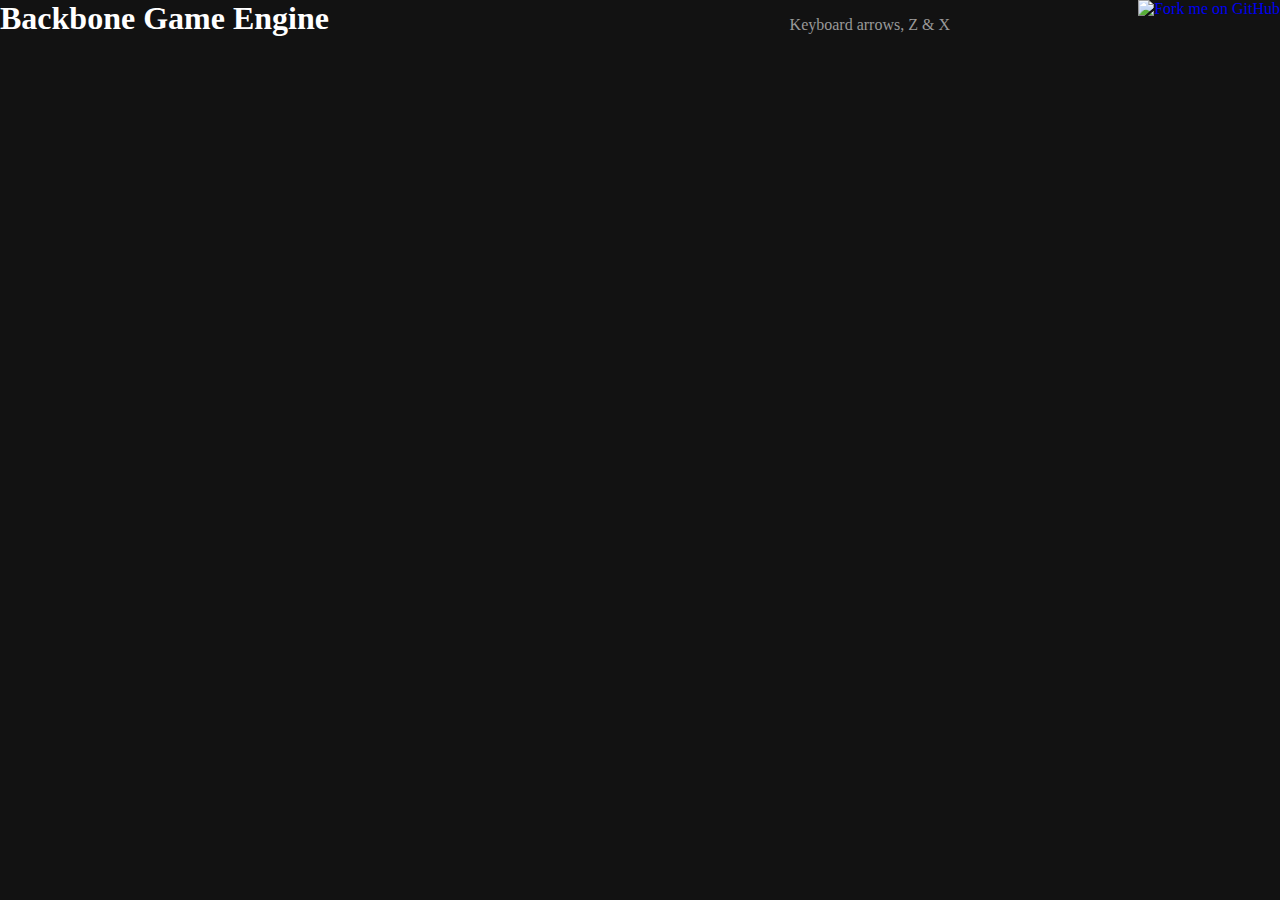
==== index.html @ 2b4ef060 "demo instructions." ====
<!doctype html>
<html>
    <head>
        <title>Backbone Game Engine - Demonstration with Super Mario</title>
        <meta author="Martin Drapeau">
        <meta charset="utf-8">
        <meta http-equiv="X-UA-Compatible" content="IE=edge">

        <meta name="viewport" content="width=960, user-scalable=no"/>
        
        <script src="3rd/jquery.min.js"></script>
        <script src="3rd/underscore-min.js"></script>
        <script src="3rd/backbone-min.js"></script>

        <script src="src/core.js"></script>
        <script src="src/input.js"></script>

        <script src="demo/mario.js"></script>
        <script src="demo/main.js"></script>
        
        <style>
            body {
                margin: 0;
                background-color: #121212;
            }
            .sprite {
                display: none;
            }
            header {
                position: absolute;
                width: 960px;
                top: 0;
                clear: both;
            }
            h1 {
                color: white;
                float: left;
                margin: 0;
            }
            .instructions {
                color: white;
                float: right;
                margin-right: 10px;
                color: #999;
            }
            .debug-panel {
                position: absolute;
                top: 50px;
                color: yellow;
                width: 960px;
            }
            .debug-panel .section {
                vertical-align: top;
                display:inline-block;
            }
        </style>

    </head>

    <body>
        <img class="sprite" src="img/super-mario.png" />
        <canvas width="960" height="608">
            Your browser does not support canvas element.
        </canvas>
        <header>
            <h1>Backbone Game Engine</h1>
            <p class="instructions">Keyboard arrows, Z &amp; X</p>
        </header>
        <div id="debug" class="debug-panel"></div>
        <a href="https://github.com/martindrapeau/backbone-game-engine"><img style="position: absolute; top: 0; right: 0; border: 0;" src="https://s3.amazonaws.com/github/ribbons/forkme_right_gray_6d6d6d.png" alt="Fork me on GitHub"></a>

    </body>

</html>
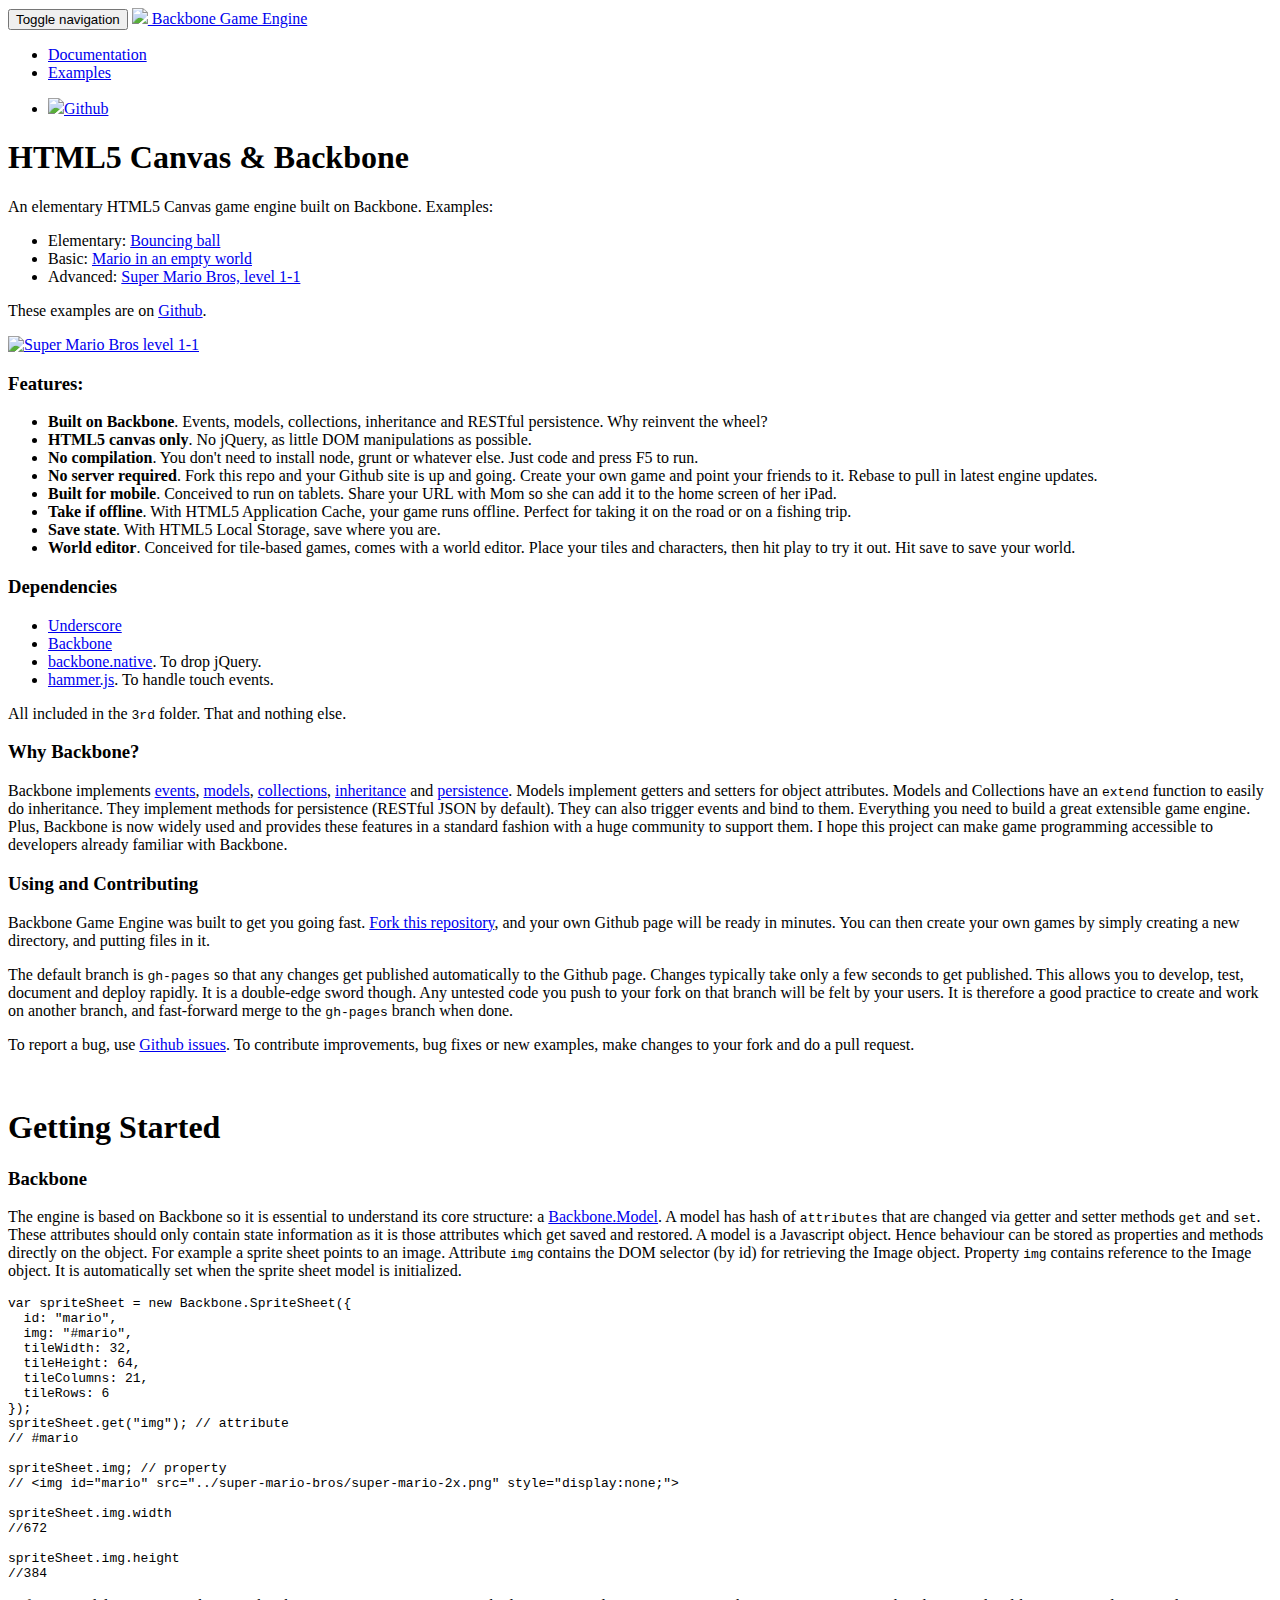
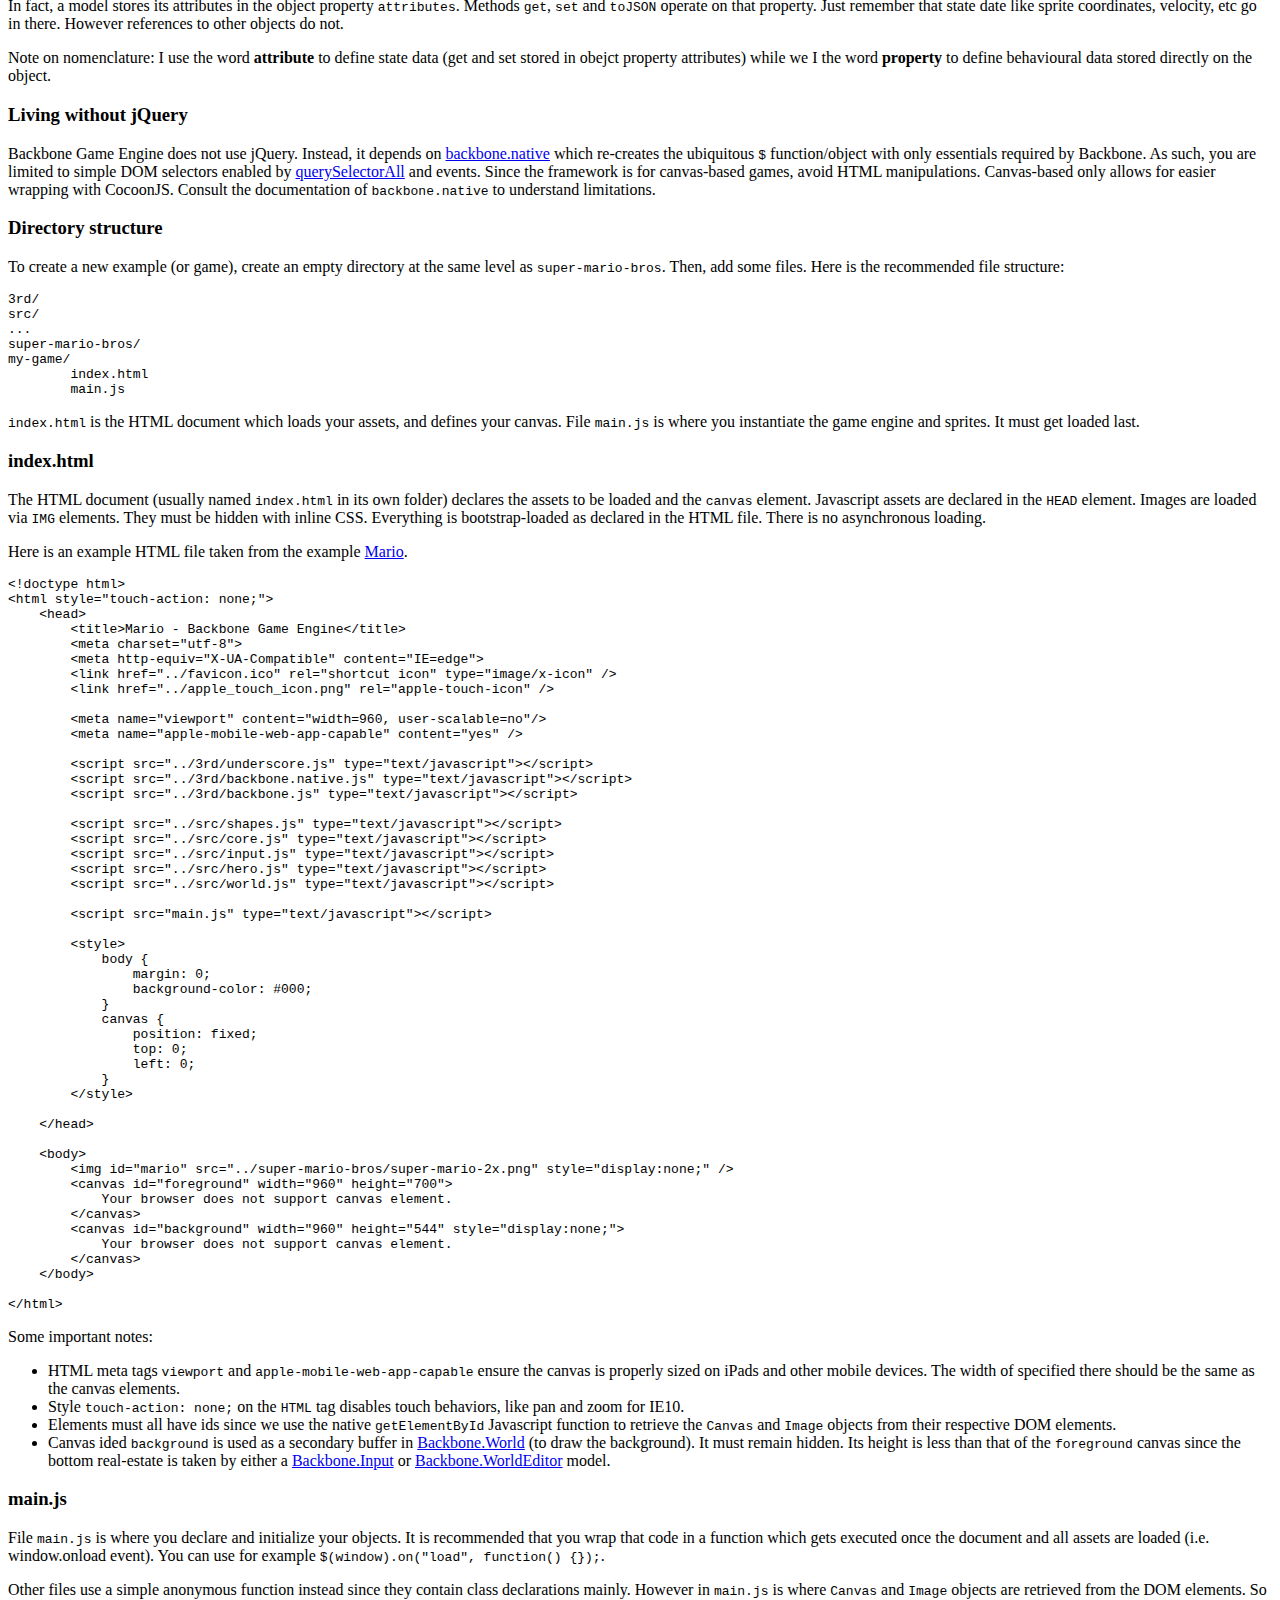
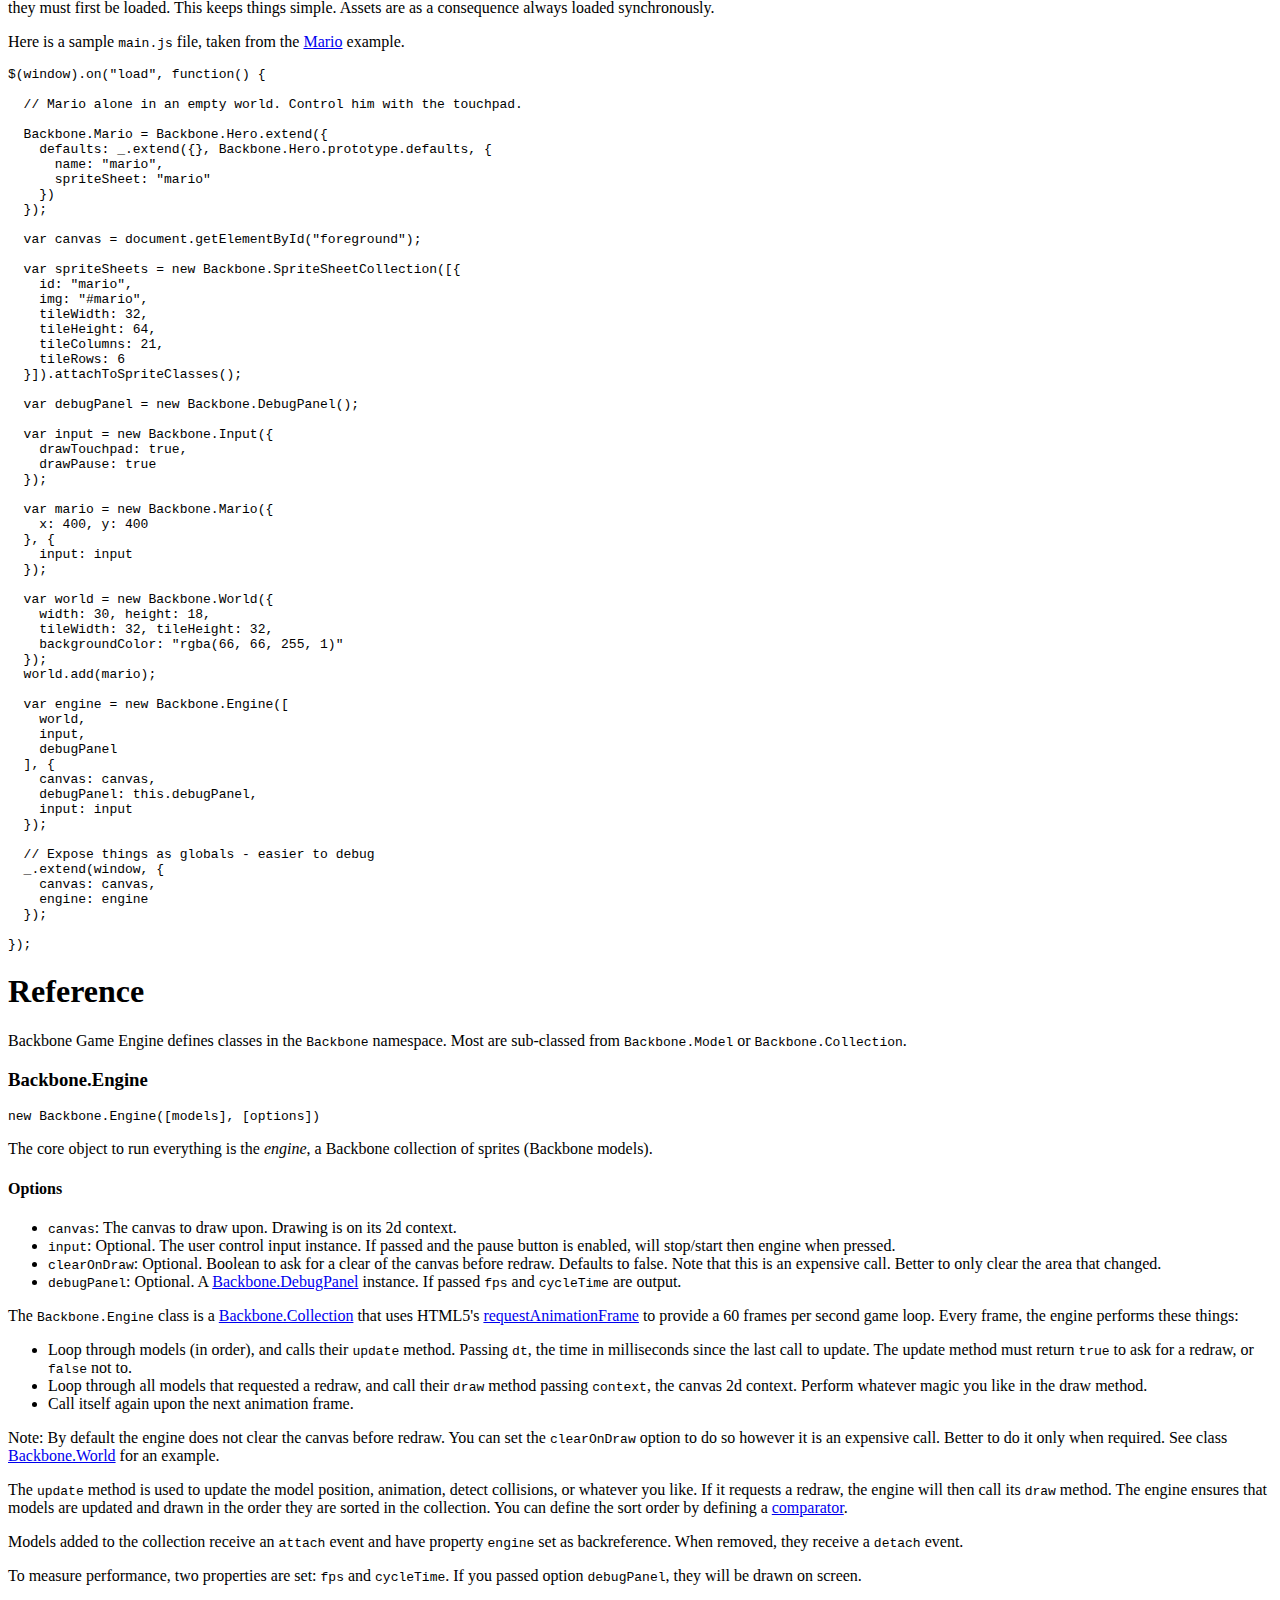
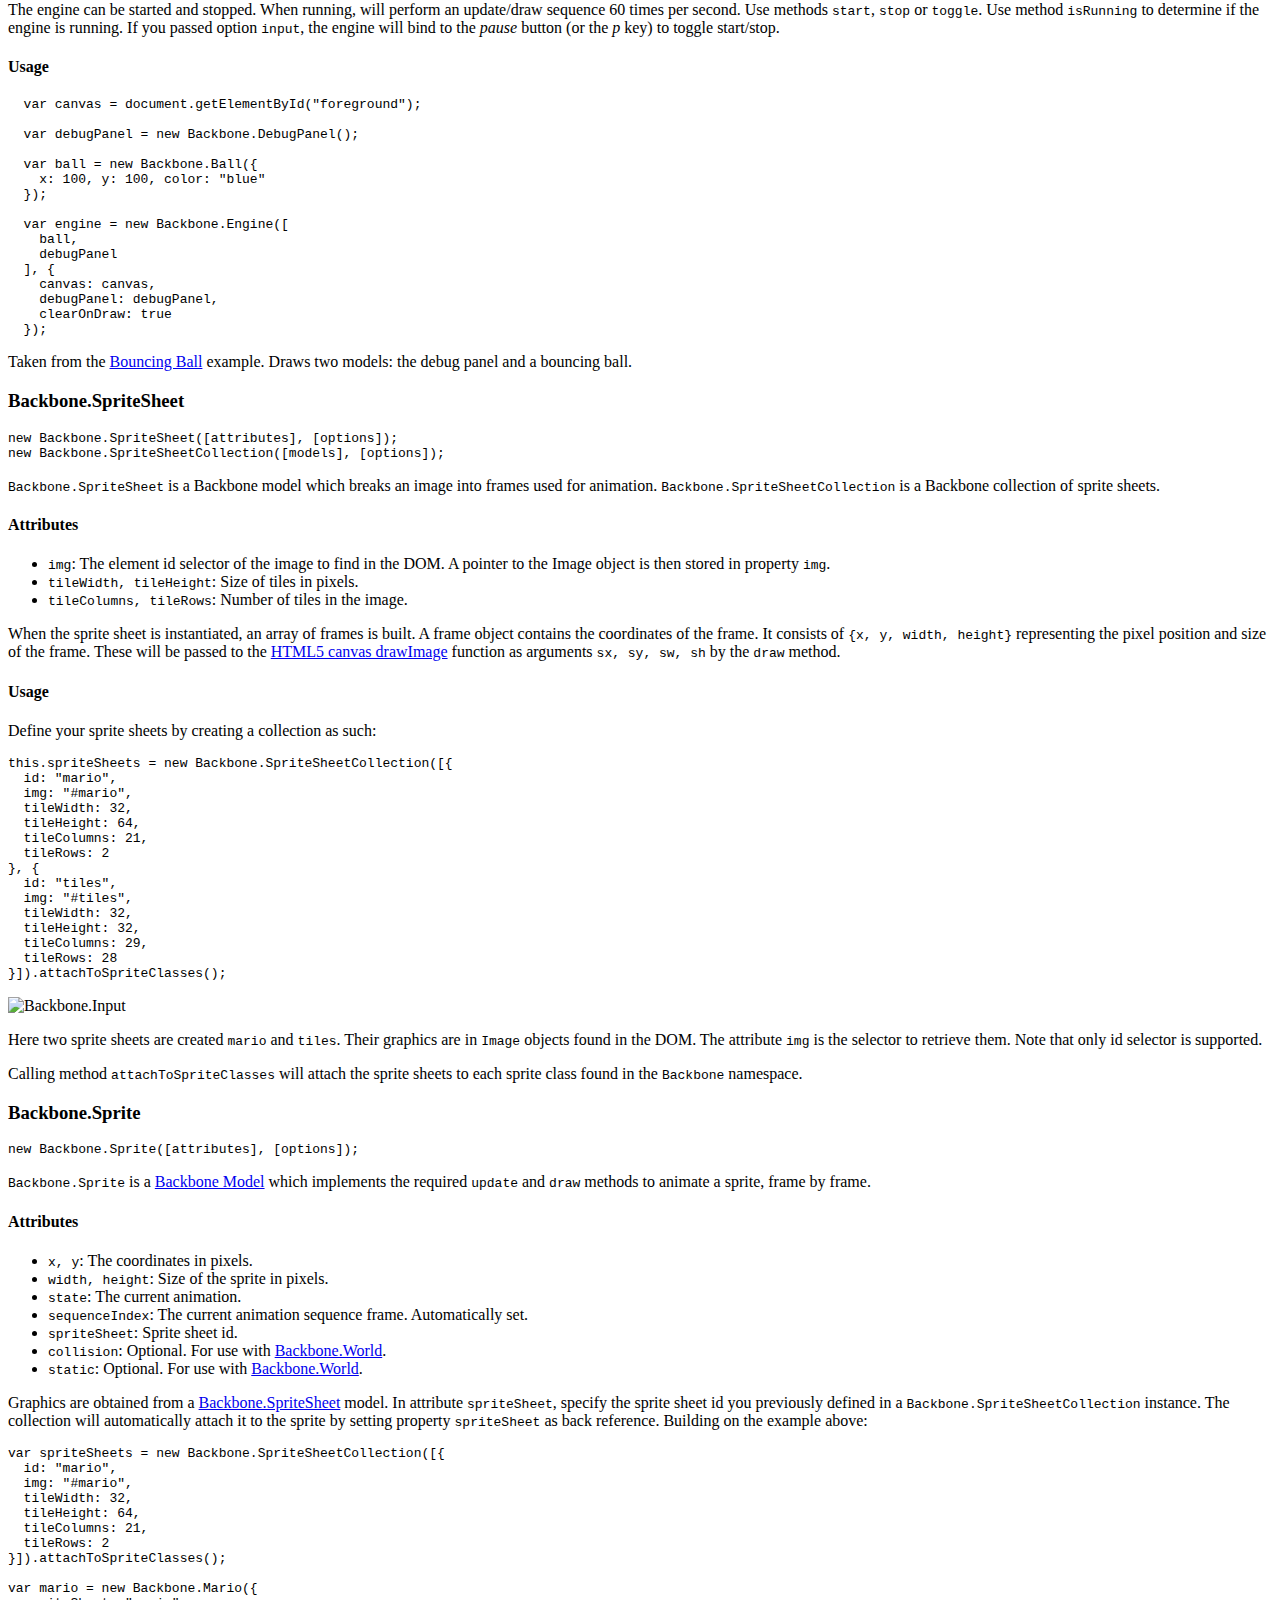
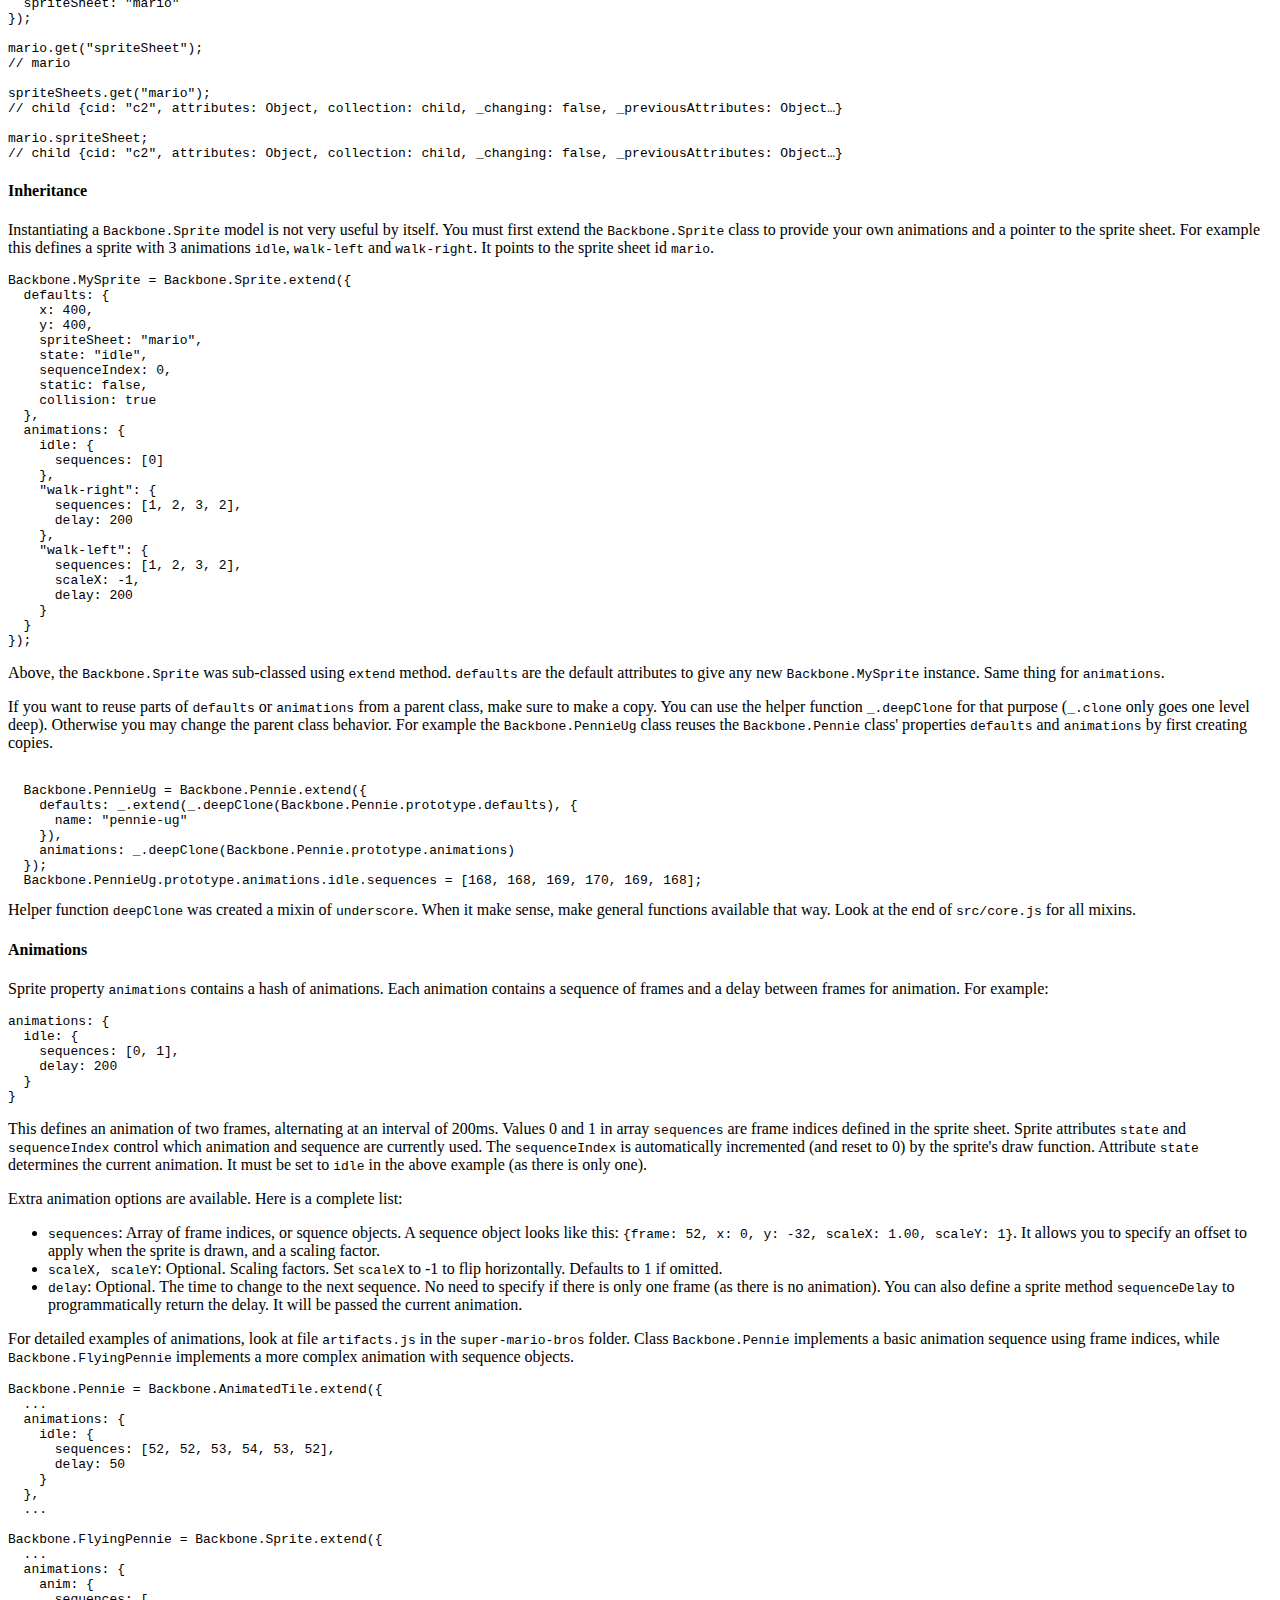
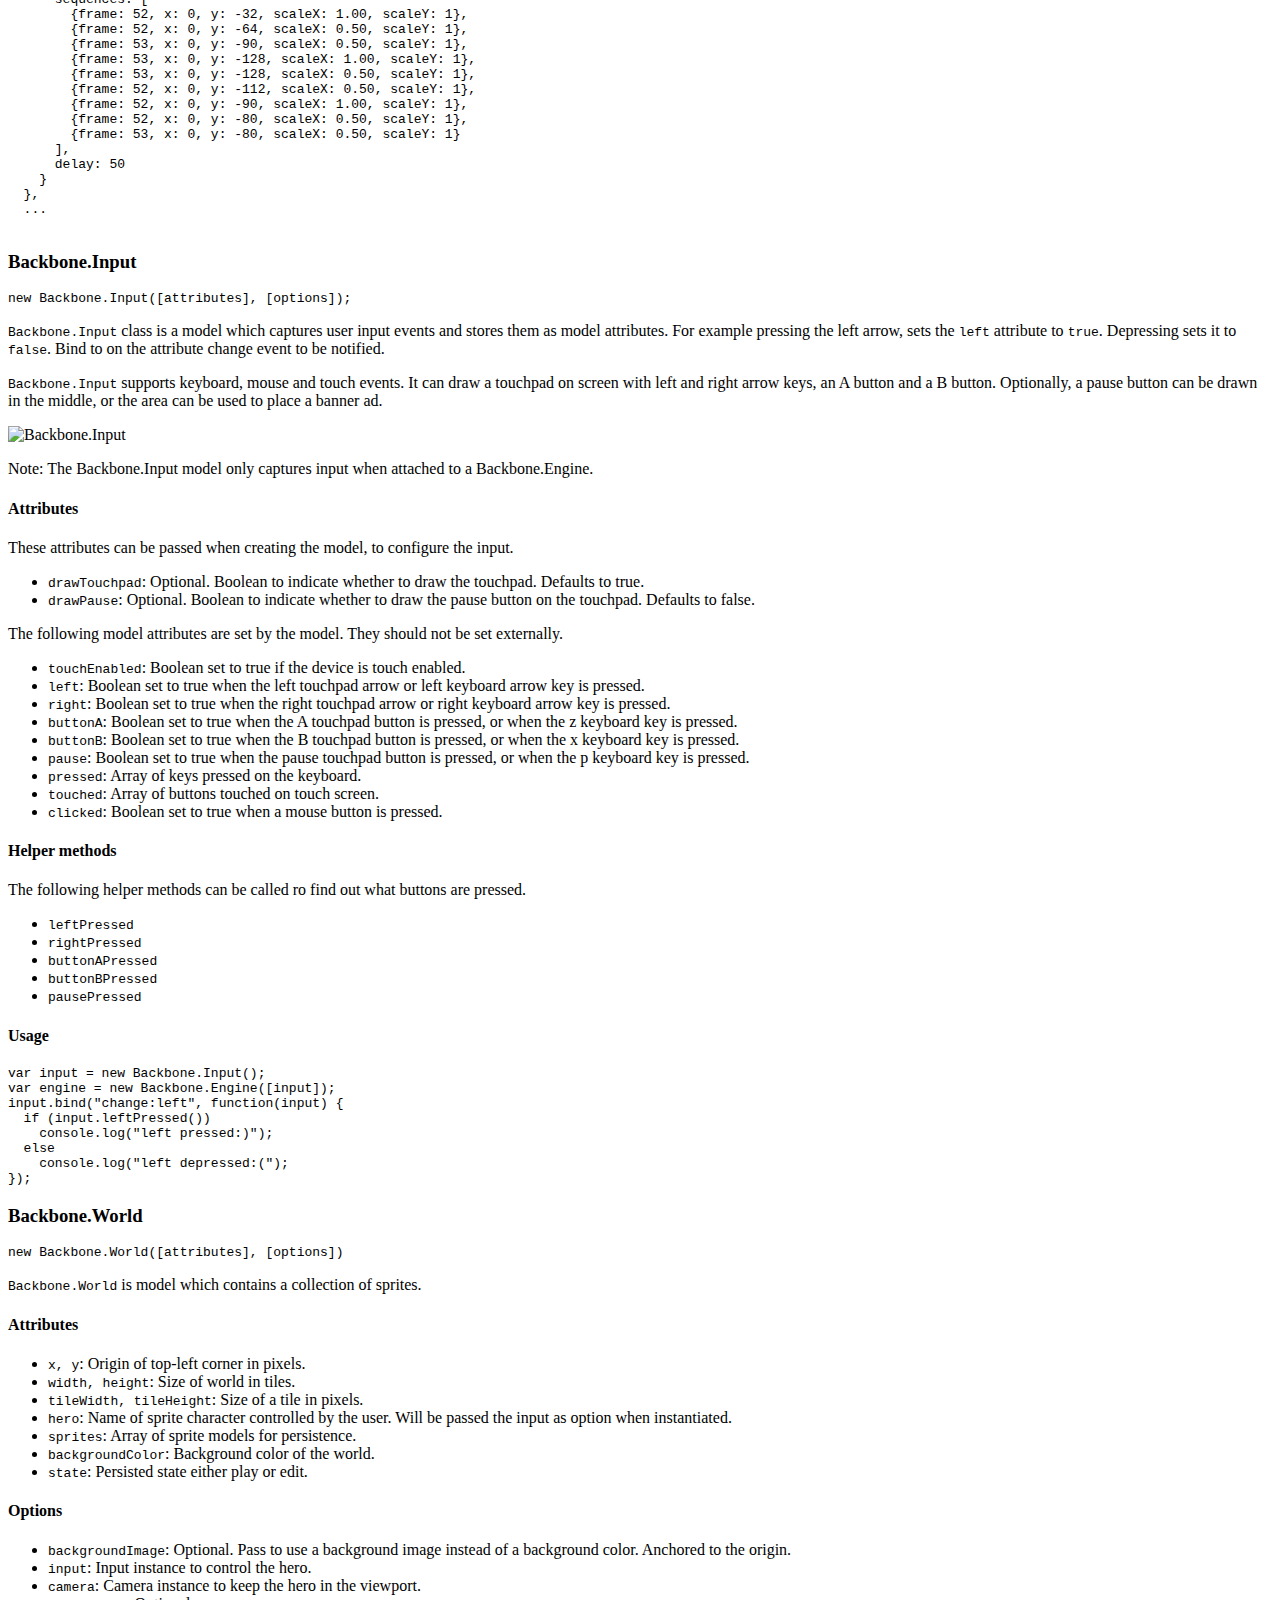
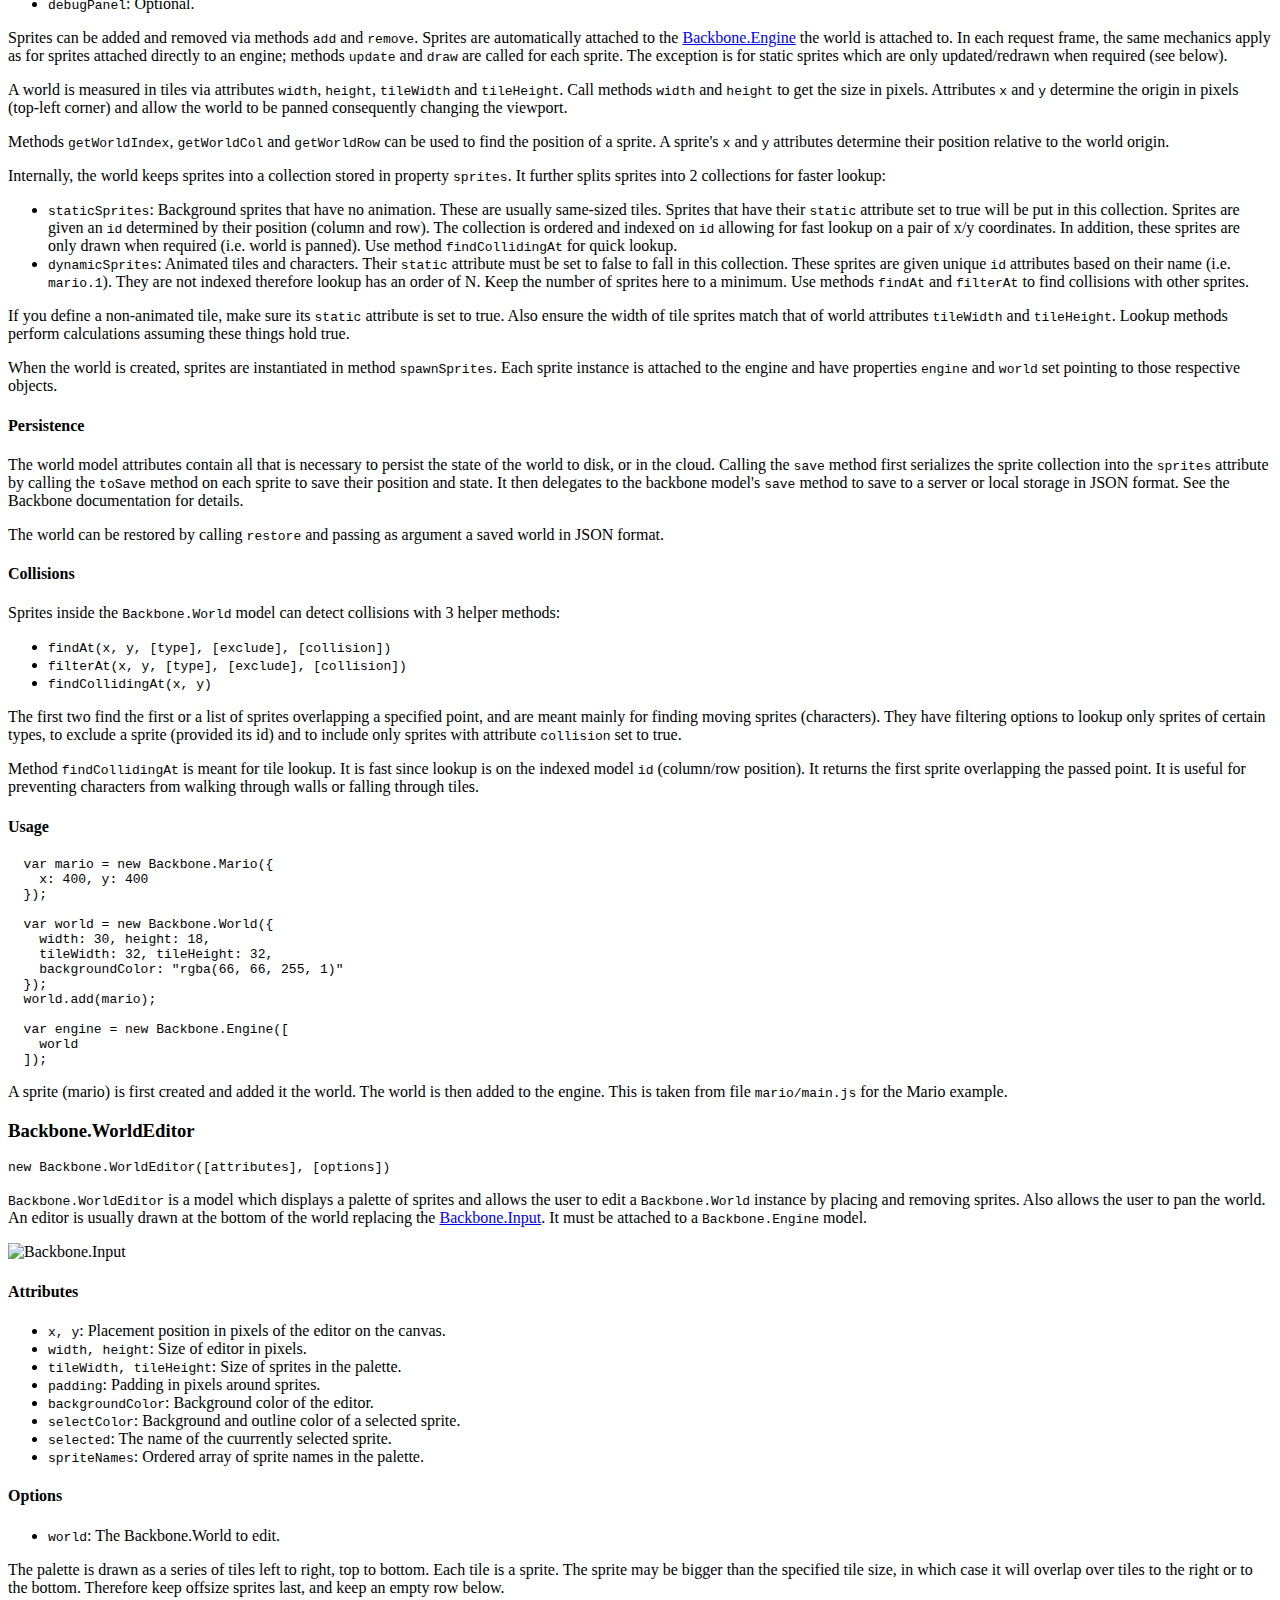
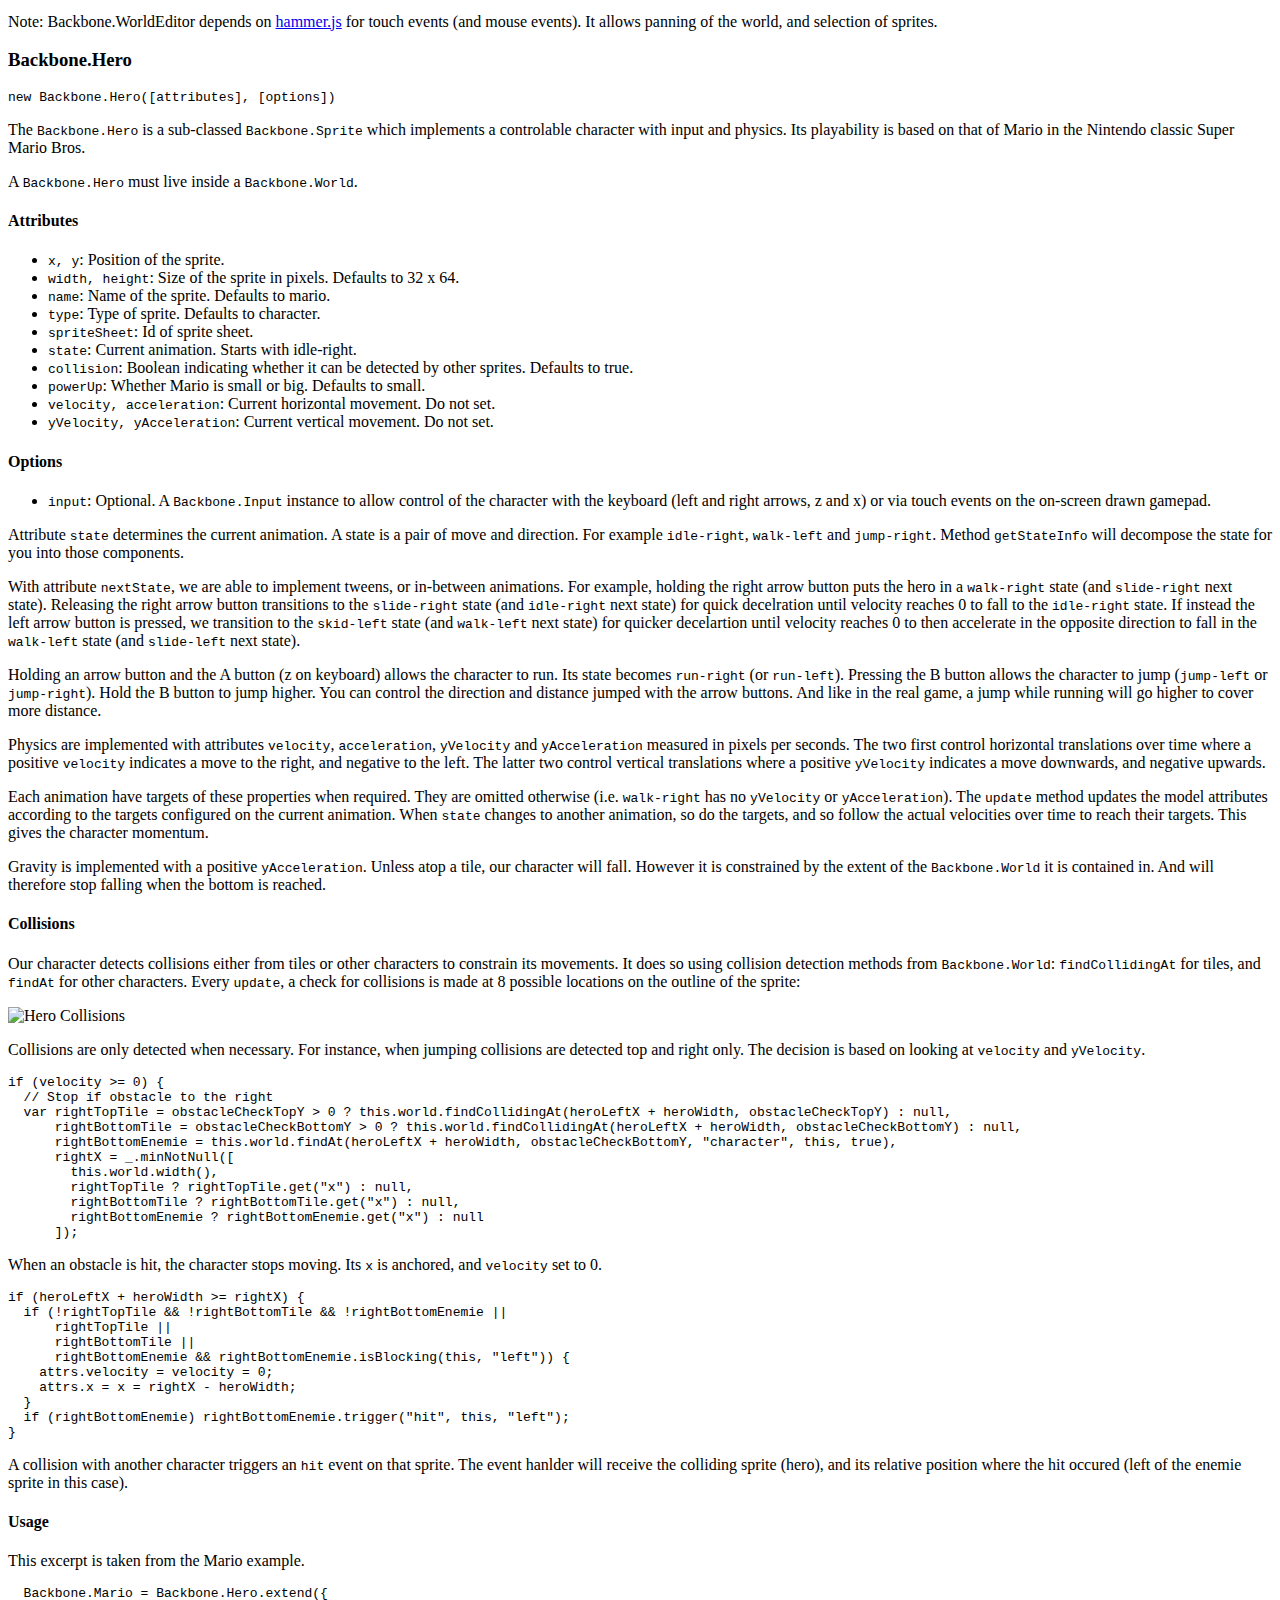
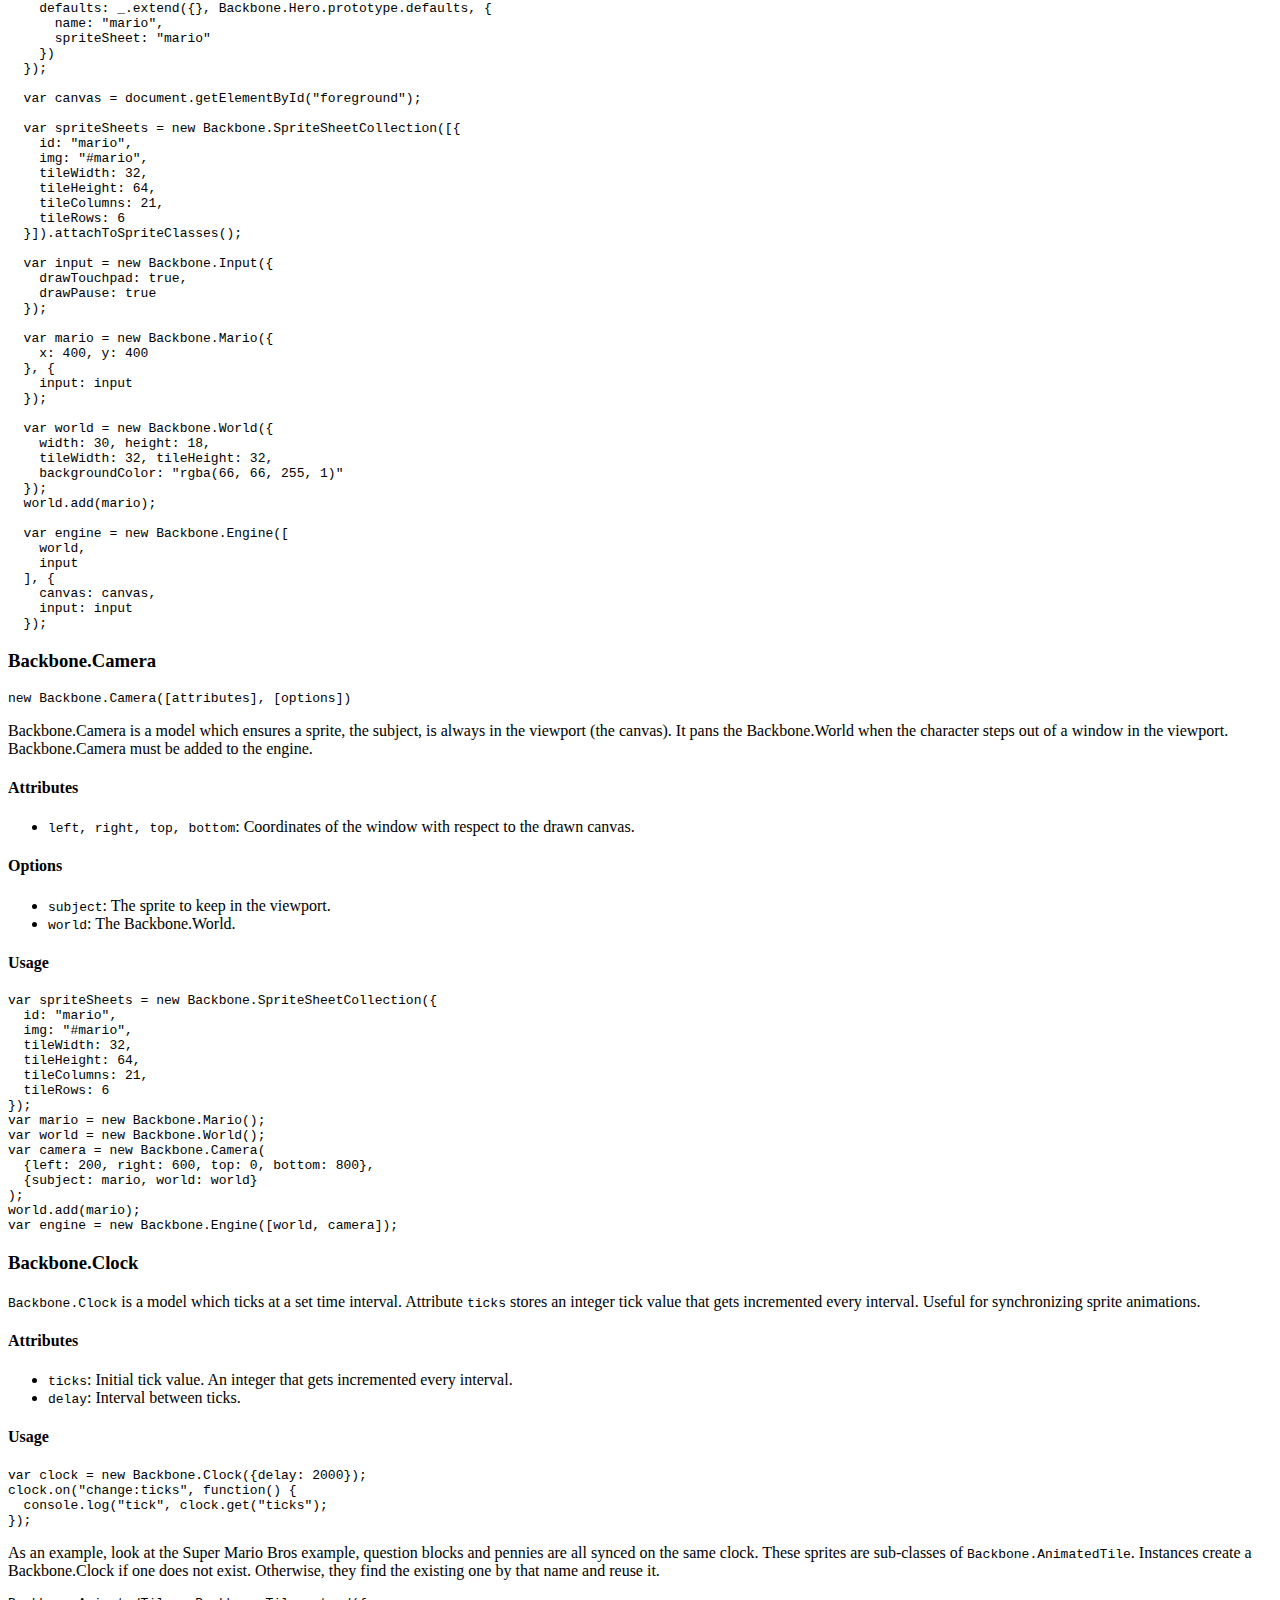
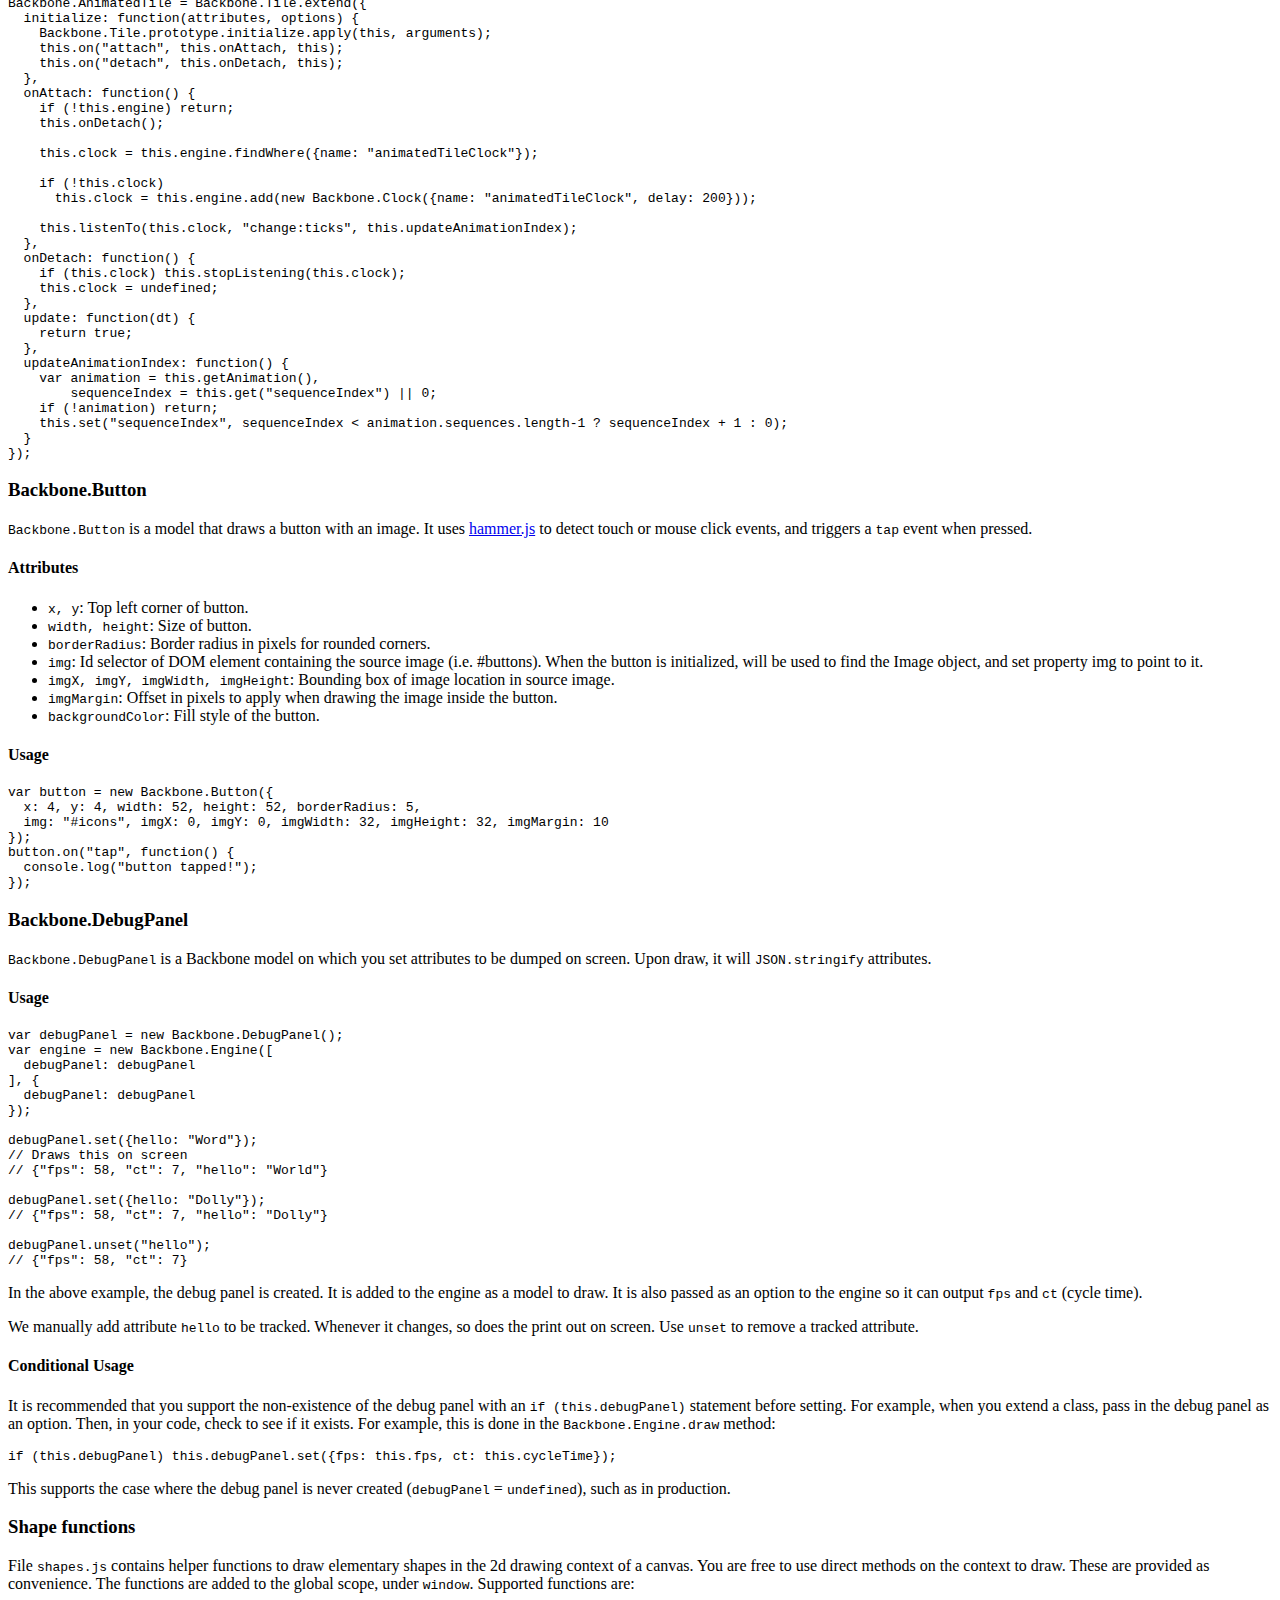
==== commit 9092543a: "." ====
--- a/index.html
+++ b/index.html
@@ -1,74 +1,1319 @@
-<!doctype html>
-<html>
-    <head>
-        <title>Backbone Game Engine - Demonstration with Super Mario</title>
-        <meta author="Martin Drapeau">
-        <meta charset="utf-8">
-        <meta http-equiv="X-UA-Compatible" content="IE=edge">
-
-        <meta name="viewport" content="width=960, user-scalable=no"/>
-        
-        <script src="3rd/jquery.min.js"></script>
-        <script src="3rd/underscore-min.js"></script>
-        <script src="3rd/backbone-min.js"></script>
-
-        <script src="src/core.js"></script>
-        <script src="src/input.js"></script>
-
-        <script src="demo/mario.js"></script>
-        <script src="demo/main.js"></script>
-        
-        <style>
+<!DOCTYPE html>
+<html lang="en">
+  <head>
+    <title>Backbone Game Engine</title>
+    <meta name="description" content="Elementary HTML5 Canvas Game Engine based on Backbone.">
+    <meta charset="utf-8">
+    <meta http-equiv="X-UA-Compatible" content="IE=edge">
+    <link href="favicon.ico" rel="shortcut icon" type="image/x-icon" />
+    <link href="apple_touch_icon.png" rel="apple-touch-icon" />
+    <meta name="viewport" content="width=device-width, initial-scale=1, maximum-scale=1, user-scalable=no">
+    
+    <script src="docs/jquery.min.js" type="text/javascript"></script>
+    <script src="docs/bootstrap.min.js" type="text/javascript"></script>
+    <link href="docs/bootstrap.min.css" rel="stylesheet" type="text/css" charset="utf-8">
+
+    <link href="docs/docs.css" rel="stylesheet" type="text/css" charset="utf-8">
+  </head>
+
+  <body data-spy="scroll" data-target="#sidebar" data-offset="100">
+    <header class="navbar navbar-inverse" role="banner">
+      <div class="navbar-header">
+        <button type="button" class="navbar-toggle pull-left" data-toggle="collapse" data-target="#navbar-collapse">
+          <span class="sr-only">Toggle navigation</span>
+          <span class="icon-bar"></span>
+          <span class="icon-bar"></span>
+          <span class="icon-bar"></span>
+        </button>
+        <a class="navbar-brand" href="index.html" title="Elementary HTML5 Canvas Game Engine based on Backbone."><img src="apple_touch_icon.png" /> Backbone Game Engine</a>
+      </div>
+      <div id="navbar-collapse" class="collapse navbar-collapse" role="navigation">
+        <ul class="nav navbar-nav">
+          <li><a href="index.html">Documentation</a></li>
+          <li><a href="examples.html">Examples</a></li>
+        </ul>
+        <ul class="nav navbar-nav navbar-right">
+          <li class="github-icon"><a href="https://github.com/martindrapeau/backbone-game-engine" title="Fork me on Github"><img src="docs/github.png" />Github</a></li>
+        </ul>
+      </div>
+    </header>
+
+    <div class="container">
+    <div class="row">
+
+    <div class="col-md-9">
+      <div id="introduction" class="row">
+        <div class="col-md-12">
+          <h1>HTML5 Canvas &amp; Backbone</h1>
+        </div>
+      </div>
+      <div class="row">
+        <div class="col-md-6 col-xs-6">
+          <p>
+            An elementary HTML5 Canvas game engine built on Backbone. Examples:
+          </p>
+          <ul>
+            <li>Elementary: <a href="ball/index.html" target="_blank">Bouncing ball</a></li>  
+            <li>Basic: <a href="mario/index.html" target="_blank">Mario in an empty world</a></li>       
+            <li>Advanced: <a href="super-mario-bros/index.html" target="_blank">Super Mario Bros, level 1-1</a></li>
+          </ul>
+          <p>
+            These examples are on <a href="https://github.com/martindrapeau/backbone-game-engine">Github</a>.
+          </p>
+        </div>
+        <div class="col-md-3 col-xs-6">
+          <p>
+            <a href="super-mario-bros/index.html" target="_blank">
+              <img src="docs/super-mario-bros-level-1-1.png" class="img-responsive" alt="Super Mario Bros level 1-1" title="Super Mario Bros level 1-1" />
+            </a>
+          </p>
+        </div>
+      </div>
+
+      <div id="features" class="row">
+        <div class="col-md-12">
+          <h3>Features:</h3>
+          <ul>
+            <li><strong>Built on Backbone</strong>. Events, models, collections, inheritance and RESTful persistence. Why reinvent the wheel?</li>
+            <li><strong>HTML5 canvas only</strong>. No jQuery, as little DOM manipulations as possible.</li>
+            <li><strong>No compilation</strong>. You don't need to install node, grunt or whatever else. Just code and press F5 to run.</li>
+            <li><strong>No server required</strong>. Fork this repo and your Github site is up and going. Create your own game and point your friends to it. Rebase to pull in latest engine updates.</li>
+            <li><strong>Built for mobile</strong>. Conceived to run on tablets. Share your URL with Mom so she can add it to the home screen of her iPad.</li>
+            <li><strong>Take if offline</strong>. With HTML5 Application Cache, your game runs offline. Perfect for taking it on the road or on a fishing trip.</li>
+            <li><strong>Save state</strong>. With HTML5 Local Storage, save where you are.</li>
+            <li><strong>World editor</strong>. Conceived for tile-based games, comes with a world editor. Place your tiles and characters, then hit play to try it out. Hit save to save your world.</li>
+          </ul>
+
+        </div>
+      </div>
+
+      <div id="dependencies" class="row">
+        <div class="col-md-12">
+          <h3>Dependencies</h3>
+          <ul>
+            <li><a href="http://underscorejs.org/" target="_blank">Underscore</a> </li>
+            <li><a href="http://backbonejs.org/" target="_blank">Backbone</a> </li>
+            <li><a href="https://github.com/inkling/backbone.native/" target="_blank">backbone.native</a>. To drop jQuery.</li>
+            <li><a href="http://eightmedia.github.io/hammer.js/" target="_blank">hammer.js</a>. To handle touch events.</li>
+          </ul>
+          <p>
+            All included in the <code>3rd</code> folder.  That and nothing else.
+          </p>
+
+          <h3>Why Backbone?</h3>
+          <p>
+            Backbone implements <a href="http://backbonejs.org/#Events" target="_blank">events</a>, <a href="http://backbonejs.org/#Model" target="_blank">models</a>, <a href="http://backbonejs.org/#Collection" target="_blank">collections</a>, <a href="http://backbonejs.org/#Model-extend" target="_blank">inheritance</a> and <a href="http://backbonejs.org/#Sync" target="_blank">persistence</a>. Models implement getters and setters for object attributes. Models and Collections have an <code>extend</code> function to easily do inheritance. They implement methods for persistence (RESTful JSON by default). They can also trigger events and bind to them. Everything you need to build a great extensible game engine. Plus, Backbone is now widely used and provides these features in a standard fashion with a huge community to support them. I hope this project can make game programming accessible to developers already familiar with Backbone.
+          </p>
+
+          <h3>Using and Contributing</h3>
+          <p>
+            Backbone Game Engine was built to get you going fast. <a href="https://github.com/martindrapeau/backbone-game-engine">Fork this repository</a>, and your own Github page will be ready in minutes. You can then create your own games by simply creating a new directory, and putting files in it.
+          </p>
+          <p>
+            The default branch is <code>gh-pages</code> so that any changes get published automatically to the Github page. Changes typically take only a few seconds to get published. This allows you to develop, test, document and deploy rapidly. It is a double-edge sword though. Any untested code you push to your fork on that branch will be felt by your users. It is therefore a good practice to create and work on another branch, and fast-forward merge to the <code>gh-pages</code> branch when done.
+          </p>
+          <p>
+            To report a bug, use <a href="https://github.com/martindrapeau/backbone-game-engine/issues" target="_blank">Github issues</a>. To contribute improvements, bug fixes or new examples, make changes to your fork and do a pull request.
+          </p>
+          <br/>
+        </div>
+      </div>
+
+      <!-- Documentation -->
+      <div id="getting-started" class="row">
+        <div class="col-md-12">
+          <h1>Getting Started</h1>
+        </div>
+      </div>
+
+      <div id="documentation-Backbone" class="row">
+        <div class="col-md-12">
+          <h3>Backbone</h3>
+          <p>
+            The engine is based on Backbone so it is essential to understand its core structure: a <a href="http://backbonejs.org/#Model" target="_blank">Backbone.Model</a>. A model has hash of <code>attributes</code> that are changed via getter and setter methods <code>get</code> and <code>set</code>. These attributes should only contain state information as it is those attributes which get saved and restored. A model is a Javascript object. Hence behaviour can be stored as properties and methods directly on the object. For example a sprite sheet points to an image. Attribute <code>img</code> contains the DOM selector (by id) for retrieving the Image object. Property <code>img</code> contains reference to the Image object. It is automatically set when the sprite sheet model is initialized.
+            <pre>
+var spriteSheet = new Backbone.SpriteSheet({
+  id: "mario",
+  img: "#mario",
+  tileWidth: 32,
+  tileHeight: 64,
+  tileColumns: 21,
+  tileRows: 6
+});
+spriteSheet.get("img"); // attribute
+// #mario
+
+spriteSheet.img; // property
+// &lt;img id=​"mario" src=​"../​super-mario-bros/​super-mario-2x.png" style=​"display:​none;​"&gt;
+
+spriteSheet.img.width
+//672
+
+spriteSheet.img.height
+//384
+</pre>
+          </p>
+          <p>
+            In fact, a model stores its attributes in the object property <code>attributes</code>. Methods <code>get</code>, <code>set</code> and <code>toJSON</code> operate on that property. Just remember that state date like sprite coordinates, velocity, etc go in there. However references to other objects do not.
+          </p>
+          <div class="alert alert-info">
+            Note on nomenclature: I use the word <strong>attribute</strong> to define state data (get and set stored in obejct property attributes) while we I the word <strong>property</strong> to define behavioural data stored directly on the object.
+          </div>
+        </div>
+      </div>
+
+      <div class="row">
+        <div class="col-md-12">
+          <h3 id="documentation-no-jQuery">Living without jQuery</h3>
+          <p>
+            Backbone Game Engine does not use jQuery. Instead, it depends on <a href="https://github.com/inkling/backbone.native/" target="_blank">backbone.native</a> which re-creates the ubiquitous <code>$</code> function/object with only essentials required by Backbone. As such, you are limited to simple DOM selectors enabled by <a href="https://developer.mozilla.org/en/docs/Web/API/Document.querySelectorAll" target="_blank">querySelectorAll</a> and events. Since the framework is for canvas-based games, avoid HTML manipulations. Canvas-based only allows for easier wrapping with CocoonJS. Consult the documentation of <code>backbone.native</code> to understand limitations.
+          </p>
+        </div>
+      </div>
+
+      <div class="row">
+        <div class="col-md-12">
+          <h3 id="documentation-Structure">Directory structure</h3>
+          <p>
+            To create a new example (or game), create an empty directory at the same level as <code>super-mario-bros</code>. Then, add some files. Here is the recommended file structure:
+          </p>
+          <pre>
+3rd/
+src/
+...
+super-mario-bros/
+my-game/
+        index.html
+        main.js
+</pre>
+          <p>
+            <code>index.html</code> is the HTML document which loads your assets, and defines your canvas. File <code>main.js</code> is where you instantiate the game engine and sprites. It must get loaded last.
+          </p>
+
+          <h3 id="documentation-HTML">index.html</h3>
+          <p>
+            The HTML document (usually named <code>index.html</code> in its own folder) declares the assets to be loaded and the <code>canvas</code> element. Javascript assets are declared in the <code>HEAD</code> element. Images are loaded via <code>IMG</code> elements. They must be hidden with inline CSS. Everything is bootstrap-loaded as declared in the HTML file. There is no asynchronous loading.
+          </p>
+          <p>
+            Here is an example HTML file taken from the example <a href="mario/index.html" target="_blank">Mario</a>.
+          </p>
+          <pre>
+&lt;!doctype html&gt;
+&lt;html style="touch-action: none;"&gt;
+    &lt;head&gt;
+        &lt;title&gt;Mario - Backbone Game Engine&lt;/title&gt;
+        &lt;meta charset="utf-8"&gt;
+        &lt;meta http-equiv="X-UA-Compatible" content="IE=edge"&gt;
+        &lt;link href="../favicon.ico" rel="shortcut icon" type="image/x-icon" /&gt;
+        &lt;link href="../apple_touch_icon.png" rel="apple-touch-icon" /&gt;
+
+        &lt;meta name="viewport" content="width=960, user-scalable=no"/&gt;
+        &lt;meta name="apple-mobile-web-app-capable" content="yes" /&gt;
+
+        &lt;script src="../3rd/underscore.js" type="text/javascript"&gt;&lt;/script&gt;
+        &lt;script src="../3rd/backbone.native.js" type="text/javascript"&gt;&lt;/script&gt;
+        &lt;script src="../3rd/backbone.js" type="text/javascript"&gt;&lt;/script&gt;
+
+        &lt;script src="../src/shapes.js" type="text/javascript"&gt;&lt;/script&gt;
+        &lt;script src="../src/core.js" type="text/javascript"&gt;&lt;/script&gt;
+        &lt;script src="../src/input.js" type="text/javascript"&gt;&lt;/script&gt;
+        &lt;script src="../src/hero.js" type="text/javascript"&gt;&lt;/script&gt;
+        &lt;script src="../src/world.js" type="text/javascript"&gt;&lt;/script&gt;
+
+        &lt;script src="main.js" type="text/javascript"&gt;&lt;/script&gt;
+
+        &lt;style&gt;
             body {
                 margin: 0;
-                background-color: #121212;
+                background-color: #000;
             }
-            .sprite {
-                display: none;
+            canvas {
+                position: fixed;
+                top: 0;
+                left: 0;
             }
-            header {
-                position: absolute;
-                width: 960px;
-                top: 0;
-                clear: both;
-            }
-            h1 {
-                color: white;
-                float: left;
-                margin: 0;
-            }
-            .instructions {
-                color: white;
-                float: right;
-                margin-right: 10px;
-                color: #999;
-            }
-            .debug-panel {
-                position: absolute;
-                top: 50px;
-                color: yellow;
-                width: 960px;
-            }
-            .debug-panel .section {
-                vertical-align: top;
-                display:inline-block;
-            }
-        </style>
-
-    </head>
-
-    <body>
-        <img class="sprite" src="img/super-mario.png" />
-        <canvas width="960" height="608">
+        &lt;/style&gt;
+
+    &lt;/head&gt;
+
+    &lt;body&gt;
+        &lt;img id="mario" src="../super-mario-bros/super-mario-2x.png" style="display:none;" /&gt;
+        &lt;canvas id="foreground" width="960" height="700"&gt;
             Your browser does not support canvas element.
-        </canvas>
-        <header>
-            <h1>Backbone Game Engine</h1>
-            <p class="instructions">Keyboard arrows, Z &amp; X</p>
-        </header>
-        <div id="debug" class="debug-panel"></div>
-        <a href="https://github.com/martindrapeau/backbone-game-engine"><img style="position: absolute; top: 0; right: 0; border: 0;" src="https://s3.amazonaws.com/github/ribbons/forkme_right_gray_6d6d6d.png" alt="Fork me on GitHub"></a>
-
-    </body>
-
+        &lt;/canvas&gt;
+        &lt;canvas id="background" width="960" height="544" style="display:none;"&gt;
+            Your browser does not support canvas element.
+        &lt;/canvas&gt;
+    &lt;/body&gt;
+
+&lt;/html&gt;
+</pre>
+          <p>
+            Some important notes:
+          </p>
+          <ul>
+            <li>HTML meta tags <code>viewport</code> and <code>apple-mobile-web-app-capable</code> ensure the canvas is properly sized on iPads and other mobile devices.  The width of specified there should be the same as the canvas elements.</li>
+            <li>Style <code>touch-action: none;</code> on the <code>HTML</code> tag disables touch behaviors, like pan and zoom for IE10.</li>
+            <li>Elements must all have ids since we use the native <code>getElementById</code> Javascript function to retrieve the <code>Canvas</code> and <code>Image</code> objects from their respective DOM elements.</li>
+            <li>Canvas ided <code>background</code> is used as a secondary buffer in <a href="#documentaiton-World">Backbone.World</a> (to draw the background). It must remain hidden. Its height is less than that of the <code>foreground</code> canvas since the bottom real-estate is taken by either a <a href="#documentation-Input">Backbone.Input</a> or <a href="#documentation-WorldEditor">Backbone.WorldEditor</a> model.</li>
+          </ul>
+
+          <h3 id="documentation-main">main.js</h3>
+          <p>
+            File <code>main.js</code> is where you declare and initialize your objects. It is recommended that you wrap that code in a function which gets executed once the document and all assets are loaded (i.e. window.onload event). You can use for example <code>$(window).on("load", function() {});</code>. 
+          </p>
+          <p>
+            Other files use a simple anonymous function instead since they contain class declarations mainly. However in <code>main.js</code> is where <code>Canvas</code> and <code>Image</code> objects are retrieved from the DOM elements. So they must first be loaded. This keeps things simple. Assets are as a consequence always loaded synchronously.
+          </p>
+          <p>
+            Here is a sample <code>main.js</code> file, taken from the <a href="mario/index.html" target="_blank">Mario</a> example.
+          </p>
+          <pre>
+$(window).on("load", function() {
+
+  // Mario alone in an empty world. Control him with the touchpad.
+
+  Backbone.Mario = Backbone.Hero.extend({
+    defaults: _.extend({}, Backbone.Hero.prototype.defaults, {
+      name: "mario",
+      spriteSheet: "mario"
+    })
+  });
+
+  var canvas = document.getElementById("foreground");
+
+  var spriteSheets = new Backbone.SpriteSheetCollection([{
+    id: "mario",
+    img: "#mario",
+    tileWidth: 32,
+    tileHeight: 64,
+    tileColumns: 21,
+    tileRows: 6
+  }]).attachToSpriteClasses();
+
+  var debugPanel = new Backbone.DebugPanel();
+
+  var input = new Backbone.Input({
+    drawTouchpad: true,
+    drawPause: true
+  });
+
+  var mario = new Backbone.Mario({
+    x: 400, y: 400
+  }, {
+    input: input
+  });
+
+  var world = new Backbone.World({
+    width: 30, height: 18,
+    tileWidth: 32, tileHeight: 32,
+    backgroundColor: "rgba(66, 66, 255, 1)"
+  });
+  world.add(mario);
+
+  var engine = new Backbone.Engine([
+    world,
+    input,
+    debugPanel
+  ], {
+    canvas: canvas,
+    debugPanel: this.debugPanel,
+    input: input
+  });
+
+  // Expose things as globals - easier to debug
+  _.extend(window, {
+    canvas: canvas,
+    engine: engine
+  });
+
+});
+</pre>
+        </div>
+      </div>
+
+      <div id="documentation" class="row">
+        <div class="col-md-12">
+          <h1>Reference</h1>
+          <p>
+            Backbone Game Engine defines classes in the <code>Backbone</code> namespace. Most are sub-classed from <code>Backbone.Model</code> or <code>Backbone.Collection</code>.
+          </p>
+        </div>
+      </div>
+
+      <div id="documentation-Engine" class="row">
+        <div class="col-md-12">
+          <h3>Backbone.Engine</h3>
+          <pre>new Backbone.Engine([models], [options])</pre>
+          <p>
+            The core object to run everything is the <em>engine</em>, a Backbone collection of sprites (Backbone models).
+          </p>
+          <h4>Options</h4>
+          <ul>
+            <li><code>canvas</code>: The canvas to draw upon. Drawing is on its 2d context.</li>
+            <li><code>input</code>: Optional. The user control input instance. If passed and the pause button is enabled, will stop/start then engine when pressed.</li>
+            <li><code>clearOnDraw</code>: Optional. Boolean to ask for a clear of the canvas before redraw. Defaults to false. Note that this is an expensive call. Better to only clear the area that changed.</li>
+            <li><code>debugPanel</code>: Optional. A <a href="#documentation-DebugPanel">Backbone.DebugPanel</a> instance. If passed <code>fps</code> and <code>cycleTime</code> are output.</li>
+          </ul>
+          <p>
+            The <code>Backbone.Engine</code> class is a <a href="http://backbonejs.org/#Collection" target="_blank">Backbone.Collection</a> that uses HTML5's <a href="https://developer.mozilla.org/en/docs/Web/API/window.requestAnimationFrame" target="_blank">requestAnimationFrame</a> to provide a 60 frames per second game loop. Every frame, the engine performs these things:
+          </p>
+          <ul>
+            <li>Loop through models (in order), and calls their <code>update</code> method. Passing <code>dt</code>, the time in milliseconds since the last call to update. The update method must return <code>true</code> to ask for a redraw, or <code>false</code> not to.</li>
+            <li>Loop through all models that requested a redraw, and call their <code>draw</code> method passing <code>context</code>, the canvas 2d context. Perform whatever magic you like in the draw method.</li>
+            <li>Call itself again upon the next animation frame.</li>
+          </ul>
+          <div class="alert alert-info">Note: By default the engine does not clear the canvas before redraw. You can set the <code>clearOnDraw</code> option to do so however it is an expensive call. Better to do it only when required. See class <a href="#documentation-World">Backbone.World</a> for an example.</div>
+          <p>
+            The <code>update</code> method is used to update the model position, animation, detect collisions, or whatever you like. If it requests a redraw, the engine will then call its <code>draw</code> method. The engine ensures that models are updated and drawn in the order they are sorted in the collection. You can define the sort order by defining a <a href="http://backbonejs.org/#Collection-comparator" target="_blank">comparator</a>.
+          </p>
+          <p>
+            Models added to the collection receive an <code>attach</code> event and have property <code>engine</code> set as backreference. When removed, they receive a <code>detach</code> event.
+          </p>
+          <p>
+            To measure performance, two properties are set: <code>fps</code> and <code>cycleTime</code>. If you passed option <code>debugPanel</code>, they will be drawn on screen.
+          </p>
+          <p>
+            The engine can be started and stopped. When running, will perform an update/draw sequence 60 times per second. Use methods <code>start</code>, <code>stop</code> or <code>toggle</code>. Use method <code>isRunning</code> to determine if the engine is running. If you passed option <code>input</code>, the engine will bind to the <em>pause</em> button (or the <em>p</em> key) to toggle start/stop.
+          </p>
+          <h4>Usage</h4>
+          <pre>
+  var canvas = document.getElementById("foreground");
+
+  var debugPanel = new Backbone.DebugPanel();
+
+  var ball = new Backbone.Ball({
+    x: 100, y: 100, color: "blue"
+  });
+
+  var engine = new Backbone.Engine([
+    ball,
+    debugPanel
+  ], {
+    canvas: canvas,
+    debugPanel: debugPanel,
+    clearOnDraw: true
+  });
+</pre>
+          <p>
+            Taken from the <a href="ball/index.html" target="_blank">Bouncing Ball</a> example. Draws two models: the debug panel and a bouncing ball.
+          </p>
+        </div>
+      </div>
+
+      <div id="documentation-SpriteSheet" class="row">
+        <div class="col-md-12">
+          <h3>Backbone.SpriteSheet</h3>
+          <pre>
+new Backbone.SpriteSheet([attributes], [options]);
+new Backbone.SpriteSheetCollection([models], [options]);
+</pre>
+          <p>
+            <code>Backbone.SpriteSheet</code> is a Backbone model which breaks an image into frames used for animation. <code>Backbone.SpriteSheetCollection</code> is a Backbone collection of sprite sheets.
+          </p>
+          <h4>Attributes</h4>
+          <ul>
+            <li><code>img</code>: The element id selector of the image to find in the DOM. A pointer to the Image object is then stored in property <code>img</code>.</li>
+            <li><code>tileWidth, tileHeight</code>: Size of tiles in pixels.</li>
+            <li><code>tileColumns, tileRows</code>: Number of tiles in the image.</li>
+          </ul>
+          <p>
+            When the sprite sheet is instantiated, an array of frames is built. A frame object contains the coordinates of the frame. It consists of <code>{x, y, width, height}</code> representing the pixel position and size of the frame. These will be passed to the <a href="https://developer.mozilla.org/en/docs/Web/API/CanvasRenderingContext2D#drawImage()" target="_blank">HTML5 canvas drawImage</a> function as arguments <code>sx, sy, sw, sh</code> by the <code>draw</code> method.
+          </p>
+          <h4>Usage</h4>
+          <p>
+            Define your sprite sheets by creating a collection as such:
+          </p>
+          <pre>
+this.spriteSheets = new Backbone.SpriteSheetCollection([{
+  id: "mario",
+  img: "#mario",
+  tileWidth: 32,
+  tileHeight: 64,
+  tileColumns: 21,
+  tileRows: 2
+}, {
+  id: "tiles",
+  img: "#tiles",
+  tileWidth: 32,
+  tileHeight: 32,
+  tileColumns: 29,
+  tileRows: 28
+}]).attachToSpriteClasses();
+</pre>
+          <p>
+            <img src="docs/super-mario-sprite.png" class="img-responsive" alt="Backbone.Input" />
+          </p>
+          <p>
+            Here two sprite sheets are created <code>mario</code> and <code>tiles</code>. Their graphics are in <code>Image</code> objects found in the DOM. The attribute <code>img</code> is the selector to retrieve them. Note that only id selector is supported.
+          </p>
+          <p>
+            Calling method <code>attachToSpriteClasses</code> will attach the sprite sheets to each sprite class found in the <code>Backbone</code> namespace.
+          </p>
+        </div>
+      </div>
+
+      <div id="documentation-Sprite" class="row">
+        <div class="col-md-12">
+          <h3>Backbone.Sprite</h3>
+          <pre>new Backbone.Sprite([attributes], [options]);</pre>
+          <p>
+            <code>Backbone.Sprite</code> is a <a href="http://backbonejs.org/#Model" target="_blank">Backbone Model</a> which implements the required <code>update</code> and <code>draw</code> methods to animate a sprite, frame by frame.
+          </p>
+          <h4>Attributes</h4>
+          <ul>
+            <li><code>x, y</code>: The coordinates in pixels.</li>
+            <li><code>width, height</code>: Size of the sprite in pixels.</li>
+            <li><code>state</code>: The current animation.</li>
+            <li><code>sequenceIndex</code>: The current animation sequence frame. Automatically set.</li>
+            <li><code>spriteSheet</code>: Sprite sheet id.</li>
+            <li><code>collision</code>: Optional. For use with <a href="#documentation-World">Backbone.World</a>.</li>
+            <li><code>static</code>: Optional. For use with <a href="#documentation-World">Backbone.World</a>.</li>
+          </ul>
+          <p>
+            Graphics are obtained from a <a href="#documentation-SpriteSheet">Backbone.SpriteSheet</a> model. In attribute <code>spriteSheet</code>, specify the sprite sheet id you previously defined in a <code>Backbone.SpriteSheetCollection</code> instance. The collection will automatically attach it to the sprite by setting property <code>spriteSheet</code> as back reference. Building on the example above:
+          </p>
+          <pre>
+var spriteSheets = new Backbone.SpriteSheetCollection([{
+  id: "mario",
+  img: "#mario",
+  tileWidth: 32,
+  tileHeight: 64,
+  tileColumns: 21,
+  tileRows: 2
+}]).attachToSpriteClasses();
+
+var mario = new Backbone.Mario({
+  spriteSheet: "mario"
+});
+
+mario.get("spriteSheet");
+// mario
+
+spriteSheets.get("mario");
+// child {cid: "c2", attributes: Object, collection: child, _changing: false, _previousAttributes: Object…}
+
+mario.spriteSheet;
+// child {cid: "c2", attributes: Object, collection: child, _changing: false, _previousAttributes: Object…}
+</pre>
+          <h4>Inheritance</h4>
+          <p>
+            Instantiating a <code>Backbone.Sprite</code> model is not very useful by itself. You must first extend the <code>Backbone.Sprite</code> class to provide your own animations and a pointer to the sprite sheet. For example this defines a sprite with 3 animations <code>idle</code>, <code>walk-left</code> and <code>walk-right</code>. It points to the sprite sheet id <code>mario</code>.
+          </p>
+          <pre>
+Backbone.MySprite = Backbone.Sprite.extend({
+  defaults: {
+    x: 400,
+    y: 400,
+    spriteSheet: "mario",
+    state: "idle",
+    sequenceIndex: 0,
+    static: false,
+    collision: true
+  },
+  animations: {
+    idle: {
+      sequences: [0]
+    },
+    "walk-right": {
+      sequences: [1, 2, 3, 2],
+      delay: 200
+    },
+    "walk-left": {
+      sequences: [1, 2, 3, 2],
+      scaleX: -1,
+      delay: 200
+    }
+  }
+});
+</pre>
+
+          <p>
+            Above, the <code>Backbone.Sprite</code> was sub-classed using <code>extend</code> method. <code>defaults</code> are the default attributes to give any new <code>Backbone.MySprite</code> instance. Same thing for <code>animations</code>.
+          </p>
+          <p>
+            If you want to reuse parts of <code>defaults</code> or <code>animations</code> from a parent class, make sure to make a copy. You can use the helper function <code>_.deepClone</code> for that purpose (<code>_.clone</code> only goes one level deep). Otherwise you may change the parent class behavior. For example the <code>Backbone.PennieUg</code> class reuses the <code>Backbone.Pennie</code> class' properties <code>defaults</code> and <code>animations</code> by first creating copies.
+          </p>
+          <pre>
+
+  Backbone.PennieUg = Backbone.Pennie.extend({
+    defaults: _.extend(_.deepClone(Backbone.Pennie.prototype.defaults), {
+      name: "pennie-ug"
+    }),
+    animations: _.deepClone(Backbone.Pennie.prototype.animations)
+  });
+  Backbone.PennieUg.prototype.animations.idle.sequences = [168, 168, 169, 170, 169, 168];
+</pre>
+          <div class="alert alert-info">
+            Helper function <code>deepClone</code> was created a mixin of <code>underscore</code>. When it make sense, make general functions available that way. Look at the end of <code>src/core.js</code> for all mixins.
+          </div>
+          <h4>Animations</h4>
+          <p>
+            Sprite property <code>animations</code> contains a hash of animations. Each animation contains a sequence of frames and a delay between frames for animation. For example:
+          </p>
+          <pre>
+animations: {
+  idle: {
+    sequences: [0, 1],
+    delay: 200
+  }
+}
+</pre>
+          <p>
+            This defines an animation of two frames, alternating at an interval of 200ms. Values 0 and 1 in array <code>sequences</code> are frame indices defined in the sprite sheet. Sprite attributes <code>state</code> and <code>sequenceIndex</code> control which animation and sequence are currently used. The <code>sequenceIndex</code> is automatically incremented (and reset to 0) by the sprite's draw function. Attribute <code>state</code> determines the current animation. It must be set to <code>idle</code> in the above example (as there is only one).
+          </p>
+          <p>
+            Extra animation options are available. Here is a complete list:
+          </p>
+          <ul>
+            <li><code>sequences</code>: Array of frame indices, or squence objects. A sequence object looks like this: <code>{frame: 52, x: 0, y: -32, scaleX: 1.00, scaleY: 1}</code>. It allows you to specify an offset to apply when the sprite is drawn, and a scaling factor.</li>
+            <li><code>scaleX, scaleY</code>: Optional. Scaling factors. Set <code>scaleX</code> to -1 to flip horizontally. Defaults to 1 if omitted.</li>
+            <li><code>delay</code>: Optional. The time to change to the next sequence. No need to specify if there is only one frame (as there is no animation). You can also define a sprite method <code>sequenceDelay</code> to programmatically return the delay. It will be passed the current animation.</li>
+          </ul>
+          <p>
+            For detailed examples of animations, look at file <code>artifacts.js</code> in the <code>super-mario-bros</code> folder. Class <code>Backbone.Pennie</code> implements a basic animation sequence using frame indices, while <code>Backbone.FlyingPennie</code> implements a more complex animation with sequence objects.
+          </p>
+          <pre>
+Backbone.Pennie = Backbone.AnimatedTile.extend({
+  ...
+  animations: {
+    idle: {
+      sequences: [52, 52, 53, 54, 53, 52],
+      delay: 50
+    }
+  },
+  ...
+
+Backbone.FlyingPennie = Backbone.Sprite.extend({
+  ...
+  animations: {
+    anim: {
+      sequences: [
+        {frame: 52, x: 0, y: -32, scaleX: 1.00, scaleY: 1},
+        {frame: 52, x: 0, y: -64, scaleX: 0.50, scaleY: 1},
+        {frame: 53, x: 0, y: -90, scaleX: 0.50, scaleY: 1},
+        {frame: 53, x: 0, y: -128, scaleX: 1.00, scaleY: 1},
+        {frame: 53, x: 0, y: -128, scaleX: 0.50, scaleY: 1},
+        {frame: 52, x: 0, y: -112, scaleX: 0.50, scaleY: 1},
+        {frame: 52, x: 0, y: -90, scaleX: 1.00, scaleY: 1},
+        {frame: 52, x: 0, y: -80, scaleX: 0.50, scaleY: 1},
+        {frame: 53, x: 0, y: -80, scaleX: 0.50, scaleY: 1}
+      ],
+      delay: 50
+    }
+  },
+  ...
+
+</pre>
+        </div>
+      </div>
+
+      <div id="documentation-Input" class="row">
+        <div class="col-md-12">
+          <h3>Backbone.Input</h3>
+          <pre>new Backbone.Input([attributes], [options]);</pre>
+          <p>
+            <code>Backbone.Input</code> class is a model which captures user input events and stores them as model attributes. For example pressing the left arrow, sets the <code>left</code> attribute to <code>true</code>. Depressing sets it to <code>false</code>. Bind to on the attribute change event to be notified.
+          </p>
+          <p>
+            <code>Backbone.Input</code> supports keyboard, mouse and touch events. It can draw a touchpad on screen with left and right arrow keys, an A button and a B button. Optionally, a pause button can be drawn in the middle, or the area can be used to place a banner ad.
+          </p>
+          <p>
+            <img src="docs/input.png" class="img-responsive" alt="Backbone.Input" />
+          </p>
+          <div class="alert alert-info">
+            Note: The Backbone.Input model only captures input when attached to a Backbone.Engine.
+          </div>
+          <h4>Attributes</h4>
+          <p>These attributes can be passed when creating the model, to configure the input.</p>
+          <ul>
+            <li><code>drawTouchpad</code>: Optional. Boolean to indicate whether to draw the touchpad. Defaults to true.</li>
+            <li><code>drawPause</code>: Optional. Boolean to indicate whether to draw the pause button on the touchpad. Defaults to false.</li>
+          </ul>
+          <p>The following model attributes are set by the model. They should not be set externally.</p>
+          <ul>
+            <li><code>touchEnabled</code>: Boolean set to true if the device is touch enabled.</li>
+            <li><code>left</code>: Boolean set to true when the left touchpad arrow or left keyboard arrow key is pressed.</li>
+            <li><code>right</code>: Boolean set to true when the right touchpad arrow or right keyboard arrow key is pressed.</li>
+            <li><code>buttonA</code>: Boolean set to true when the A touchpad button is pressed, or when the z keyboard key is pressed.</li>
+            <li><code>buttonB</code>: Boolean set to true when the B touchpad button is pressed, or when the x keyboard key is pressed.</li>
+            <li><code>pause</code>: Boolean set to true when the pause touchpad button is pressed, or when the p keyboard key is pressed.</li>
+            <li><code>pressed</code>: Array of keys pressed on the keyboard.</li>
+            <li><code>touched</code>: Array of buttons touched on touch screen.</li>
+            <li><code>clicked</code>: Boolean set to true when a mouse button is pressed.</li>
+          </ul>
+          <h4>Helper methods</h4>
+          <p>
+            The following helper methods can be called ro find out what buttons are pressed.
+          </p>
+          <ul>
+            <li><code>leftPressed</code></li>
+            <li><code>rightPressed</code></li>
+            <li><code>buttonAPressed</code></li>
+            <li><code>buttonBPressed</code></li>
+            <li><code>pausePressed</code></li>
+          </ul>
+          <h4>Usage</h4>
+          <pre>
+var input = new Backbone.Input();
+var engine = new Backbone.Engine([input]);
+input.bind("change:left", function(input) {
+  if (input.leftPressed())
+    console.log("left pressed:)");
+  else
+    console.log("left depressed:(");
+});
+</pre>
+        </div>
+      </div>
+
+      <div id="documentation-World" class="row">
+        <div class="col-md-12">
+          <h3>Backbone.World</h3>
+          <pre>new Backbone.World([attributes], [options])</pre>
+          <p>
+            <code>Backbone.World</code> is model which contains a collection of sprites.
+          </p>
+          <h4>Attributes</h4>
+          <ul>
+            <li><code>x, y</code>: Origin of top-left corner in pixels.</li>
+            <li><code>width, height</code>: Size of world in tiles.</li>
+            <li><code>tileWidth, tileHeight</code>: Size of a tile in pixels.</li>
+            <li><code>hero</code>: Name of sprite character controlled by the user. Will be passed the input as option when instantiated.</li>
+            <li><code>sprites</code>: Array of sprite models for persistence.</li>
+            <li><code>backgroundColor</code>: Background color of the world.</li>
+            <li><code>state</code>: Persisted state either play or edit.</li>
+          </ul>
+          <h4>Options</h4>
+          <ul>
+            <li><code>backgroundImage</code>: Optional. Pass to use a background image instead of a background color. Anchored to the origin.</li>
+            <li><code>input</code>: Input instance to control the hero.</li>
+            <li><code>camera</code>: Camera instance to keep the hero in the viewport.</li>
+            <li><code>debugPanel</code>: Optional.</li>
+          </ul>
+          <p>
+            Sprites can be added and removed via methods <code>add</code> and <code>remove</code>. Sprites are automatically attached to the <a href="#documentation-Engine" target="_blank">Backbone.Engine</a> the world is attached to. In each request frame, the same mechanics apply as for sprites attached directly to an engine; methods <code>update</code> and <code>draw</code> are called for each sprite. The exception is for static sprites which are only updated/redrawn when required (see below).
+          </p>
+          <p>
+            A world is measured in tiles via attributes <code>width</code>, <code>height</code>, <code>tileWidth</code> and <code>tileHeight</code>. Call methods <code>width</code> and <code>height</code> to get the size in pixels. Attributes <code>x</code> and <code>y</code> determine the origin in pixels (top-left corner) and allow the world to be panned consequently changing the viewport.
+          </p>
+          <p>
+            Methods <code>getWorldIndex</code>, <code>getWorldCol</code> and <code>getWorldRow</code> can be used to find the position of a sprite. A sprite's <code>x</code> and <code>y</code> attributes determine their position relative to the world origin.
+          </p>
+          <p>
+            Internally, the world keeps sprites into a collection stored in property <code>sprites</code>. It further splits sprites into 2 collections for faster lookup:
+          </p>
+          <ul>
+            <li><code>staticSprites</code>: Background sprites that have no animation. These are usually same-sized tiles. Sprites that have their <code>static</code> attribute set to true will be put in this collection. Sprites are given an <code>id</code> determined by their position (column and row). The collection is ordered and indexed on <code>id</code> allowing for fast lookup on a pair of x/y coordinates. In addition, these sprites are only drawn when required (i.e. world is panned). Use method <code>findCollidingAt</code> for quick lookup.</li>
+            <li><code>dynamicSprites</code>: Animated tiles and characters. Their <code>static</code> attribute must be set to false to fall in this collection. These sprites are given unique <code>id</code> attributes based on their name (i.e. <code>mario.1</code>). They are not indexed therefore lookup has an order of N. Keep the number of sprites here to a minimum. Use methods <code>findAt</code> and <code>filterAt</code> to find collisions with other sprites.</li>
+          </ul>
+          <p>
+            If you define a non-animated tile, make sure its <code>static</code> attribute is set to true. Also ensure the width of tile sprites match that of world attributes <code>tileWidth</code> and <code>tileHeight</code>. Lookup methods perform calculations assuming these things hold true.
+          </p>
+          <p>
+            When the world is created, sprites are instantiated in method <code>spawnSprites</code>. Each sprite instance is attached to the engine and have properties <code>engine</code> and <code>world</code> set pointing to those respective objects.
+          </p>
+          <h4>Persistence</h4>
+          <p>
+            The world model attributes contain all that is necessary to persist the state of the world to disk, or in the cloud. Calling the <code>save</code> method first serializes the sprite collection into the <code>sprites</code> attribute by calling the <code>toSave</code> method on each sprite to save their position and state. It then delegates to the backbone model's <code>save</code> method to save to a server or local storage in JSON format. See the Backbone documentation for details.
+          </p>
+          <p>
+            The world can be restored by calling <code>restore</code> and passing as argument a saved world in JSON format.
+          </p>
+          <h4>Collisions</h4>
+          <p>
+            Sprites inside the <code>Backbone.World</code> model can detect collisions with 3 helper methods:
+          </p>
+          <ul>
+            <li><code>findAt(x, y, [type], [exclude], [collision])</code></li>
+            <li><code>filterAt(x, y, [type], [exclude], [collision])</code></li>
+            <li><code>findCollidingAt(x, y)</code></li>
+          </ul>
+          <p>
+            The first two find the first or a list of sprites overlapping a specified point, and are meant mainly for finding moving sprites (characters). They have filtering options to lookup only sprites of certain types, to exclude a sprite (provided its id) and to include only sprites with attribute <code>collision</code> set to true.
+          </p>
+          <p>
+            Method <code>findCollidingAt</code> is meant for tile lookup. It is fast since lookup is on the indexed model <code>id</code> (column/row position). It returns the first sprite overlapping the passed point. It is useful for preventing characters from walking through walls or falling through tiles.
+          </p>
+          <h4>Usage</h4>
+          <pre>
+  var mario = new Backbone.Mario({
+    x: 400, y: 400
+  });
+
+  var world = new Backbone.World({
+    width: 30, height: 18,
+    tileWidth: 32, tileHeight: 32,
+    backgroundColor: "rgba(66, 66, 255, 1)"
+  });
+  world.add(mario);
+
+  var engine = new Backbone.Engine([
+    world
+  ]);
+</pre>
+        <p>
+          A sprite (mario) is first created and added it the world. The world is then added to the engine. This is taken from file <code>mario/main.js</code> for the Mario example.
+        </p>
+        </div>
+      </div>
+
+      <div id="documentation-WorldEditor" class="row">
+        <div class="col-md-12">
+          <h3>Backbone.WorldEditor</h3>
+          <pre>new Backbone.WorldEditor([attributes], [options])</pre>
+          <p>
+            <code>Backbone.WorldEditor</code> is a model which displays a palette of sprites and allows the user to edit a <code>Backbone.World</code> instance by placing and removing sprites. Also allows the user to pan the world. An editor is usually drawn at the bottom of the world replacing the <a href="#documentation-Input">Backbone.Input</a>. It must be attached to a <code>Backbone.Engine</code> model.
+          </p>
+          <p>
+            <img src="docs/world-editor.png" class="img-responsive" alt="Backbone.Input" />
+          </p>
+          <h4>Attributes</h4>
+          <ul>
+            <li><code>x, y</code>: Placement position in pixels of the editor on the canvas.</li>
+            <li><code>width, height</code>: Size of editor in pixels.</li>
+            <li><code>tileWidth, tileHeight</code>: Size of sprites in the palette.</li>
+            <li><code>padding</code>: Padding in pixels around sprites.</li>
+            <li><code>backgroundColor</code>: Background color of the editor.</li>
+            <li><code>selectColor</code>: Background and outline color of a selected sprite.</li>
+            <li><code>selected</code>: The name of the cuurrently selected sprite.</li>
+            <li><code>spriteNames</code>: Ordered array of sprite names in the palette.</li>
+          </ul>
+          <h4>Options</h4>
+          <ul>
+            <li><code>world</code>: The Backbone.World to edit.</li>
+          </ul>
+          <p>
+            The palette is drawn as a series of tiles left to right, top to bottom. Each tile is a sprite. The sprite may be bigger than the specified tile size, in which case it will overlap over tiles to the right or to the bottom. Therefore keep offsize sprites last, and keep an empty row below.
+          </p>
+          <div class="alert alert-info">
+            Note: Backbone.WorldEditor depends on <a href="http://eightmedia.github.io/hammer.js/" target="_blank">hammer.js</a> for touch events (and mouse events). It allows panning of the world, and selection of sprites.
+          </div>
+        </div>
+      </div>
+
+      <div id="documentation-Hero" class="row">
+        <div class="col-md-12">
+          <h3>Backbone.Hero</h3>
+          <pre>new Backbone.Hero([attributes], [options])</pre>
+          <p>
+            The <code>Backbone.Hero</code> is a sub-classed <code>Backbone.Sprite</code> which implements a controlable character with input and physics. Its playability is based on that of Mario in the Nintendo classic Super Mario Bros.
+          </p>
+          <div class="alert alert-info">
+            A <code>Backbone.Hero</code> must live inside a <code>Backbone.World</code>.
+          </div>
+          <h4>Attributes</h4>
+          <ul>
+            <li><code>x, y</code>: Position of the sprite.</li>
+            <li><code>width, height</code>: Size of the sprite in pixels. Defaults to  32 x 64.</li>
+            <li><code>name</code>: Name of the sprite. Defaults to mario.</li>
+            <li><code>type</code>: Type of sprite. Defaults to character.</li>
+            <li><code>spriteSheet</code>: Id of sprite sheet.</li>
+            <li><code>state</code>: Current animation. Starts with idle-right.</li>
+            <li><code>collision</code>: Boolean indicating whether it can be detected by other sprites. Defaults to true.</li>
+            <li><code>powerUp</code>: Whether Mario is small or big. Defaults to small.</li>
+            <li><code>velocity, acceleration</code>: Current horizontal movement. Do not set.</li>
+            <li><code>yVelocity, yAcceleration</code>: Current vertical movement. Do not set.</li>
+          </ul>
+          <h4>Options</h4>
+          <ul>
+            <li><code>input</code>: Optional. A <code>Backbone.Input</code> instance to allow control of the character with the keyboard (left and right arrows, z and x) or via touch events on the on-screen drawn gamepad.</li>
+          </ul>
+          <p>
+            Attribute <code>state</code> determines the current animation. A state is a pair of move and direction. For example <code>idle-right</code>, <code>walk-left</code> and <code>jump-right</code>. Method <code>getStateInfo</code> will decompose the state for you into those components.
+          </p>
+          <p>
+            With attribute <code>nextState</code>, we are able to implement tweens, or in-between animations. For example, holding the right arrow button puts the hero in a <code>walk-right</code> state (and <code>slide-right</code> next state). Releasing the right arrow button transitions to the <code>slide-right</code> state (and <code>idle-right</code> next state) for quick decelration until velocity reaches 0 to fall to the <code>idle-right</code> state. If instead the left arrow button is pressed, we transition to the <code>skid-left</code> state (and <code>walk-left</code> next state) for quicker decelartion until velocity reaches 0 to then accelerate in the opposite direction to fall in the <code>walk-left</code> state (and <code>slide-left</code> next state).
+          </p>
+          <p>
+            Holding an arrow button and the A button (z on keyboard) allows the character to run. Its state becomes <code>run-right</code> (or <code>run-left</code>). Pressing the B button allows the character to jump (<code>jump-left</code> or <code>jump-right</code>). Hold the B button to jump higher. You can control the direction and distance jumped with the arrow buttons. And like in the real game, a jump while running will go higher to cover more distance.
+          </p>
+          <p>
+            Physics are implemented with attributes <code>velocity</code>, <code>acceleration</code>, <code>yVelocity</code> and <code>yAcceleration</code> measured in pixels per seconds. The two first control horizontal translations over time where a positive <code>velocity</code> indicates a move to the right, and negative to the left. The latter two control vertical translations where a positive <code>yVelocity</code> indicates a move downwards, and negative upwards.
+          </p>
+          <p>
+            Each animation have targets of these properties when required. They are omitted otherwise (i.e. <code>walk-right</code> has no <code>yVelocity</code> or <code>yAcceleration</code>). The <code>update</code> method updates the model attributes according to the targets configured on the current animation. When <code>state</code> changes to another animation, so do the targets, and so follow the actual velocities over time to reach their targets. This gives the character momentum.
+          </p>
+          <p>
+            Gravity is implemented with a positive <code>yAcceleration</code>. Unless atop a tile, our character will fall. However it is constrained by the extent of the <code>Backbone.World</code> it is contained in. And will therefore stop falling when the bottom is reached.
+          </p>
+          <h4>Collisions</h4>
+          <p>
+            Our character detects collisions either from tiles or other characters to constrain its movements. It does so using collision detection methods from <code>Backbone.World</code>: <code>findCollidingAt</code> for tiles, and <code>findAt</code> for other characters. Every <code>update</code>, a check for collisions is made at 8 possible locations on the outline of the sprite:
+          </p>
+          <p>
+            <img class="img-responsive" src="docs/hero-collisions.png" alt="Hero Collisions" />
+          </p>
+          <p>
+            Collisions are only detected when necessary. For instance, when jumping collisions are detected top and right only. The decision is based on looking at <code>velocity</code> and <code>yVelocity</code>.
+          </p>
+          <pre>
+if (velocity &gt;= 0) {
+  // Stop if obstacle to the right
+  var rightTopTile = obstacleCheckTopY > 0 ? this.world.findCollidingAt(heroLeftX + heroWidth, obstacleCheckTopY) : null,
+      rightBottomTile = obstacleCheckBottomY > 0 ? this.world.findCollidingAt(heroLeftX + heroWidth, obstacleCheckBottomY) : null,
+      rightBottomEnemie = this.world.findAt(heroLeftX + heroWidth, obstacleCheckBottomY, "character", this, true),
+      rightX = _.minNotNull([
+        this.world.width(),
+        rightTopTile ? rightTopTile.get("x") : null,
+        rightBottomTile ? rightBottomTile.get("x") : null,
+        rightBottomEnemie ? rightBottomEnemie.get("x") : null
+      ]);
+</pre>
+          <p>
+            When an obstacle is hit, the character stops moving. Its <code>x</code> is anchored, and <code>velocity</code> set to 0.
+          </p>
+          <pre>
+if (heroLeftX + heroWidth >= rightX) {
+  if (!rightTopTile &amp;&amp; !rightBottomTile &amp;&amp; !rightBottomEnemie ||
+      rightTopTile ||
+      rightBottomTile ||
+      rightBottomEnemie &amp;&amp; rightBottomEnemie.isBlocking(this, "left")) {
+    attrs.velocity = velocity = 0;
+    attrs.x = x = rightX - heroWidth;
+  }
+  if (rightBottomEnemie) rightBottomEnemie.trigger("hit", this, "left");
+}
+</pre>
+          <p>
+            A collision with another character triggers an <code>hit</code> event on that sprite. The event hanlder will receive the colliding sprite (hero), and its relative position where the hit occured (left of the enemie sprite in this case).
+          </p>
+          <h4>Usage</h4>
+          <p>
+            This excerpt is taken from the Mario example.
+          </p>
+          <pre>
+  Backbone.Mario = Backbone.Hero.extend({
+    defaults: _.extend({}, Backbone.Hero.prototype.defaults, {
+      name: "mario",
+      spriteSheet: "mario"
+    })
+  });
+
+  var canvas = document.getElementById("foreground");
+
+  var spriteSheets = new Backbone.SpriteSheetCollection([{
+    id: "mario",
+    img: "#mario",
+    tileWidth: 32,
+    tileHeight: 64,
+    tileColumns: 21,
+    tileRows: 6
+  }]).attachToSpriteClasses();
+
+  var input = new Backbone.Input({
+    drawTouchpad: true,
+    drawPause: true
+  });
+
+  var mario = new Backbone.Mario({
+    x: 400, y: 400
+  }, {
+    input: input
+  });
+
+  var world = new Backbone.World({
+    width: 30, height: 18,
+    tileWidth: 32, tileHeight: 32,
+    backgroundColor: "rgba(66, 66, 255, 1)"
+  });
+  world.add(mario);
+
+  var engine = new Backbone.Engine([
+    world,
+    input
+  ], {
+    canvas: canvas,
+    input: input
+  });
+</pre>
+        </div>
+      </div>
+
+      <div id="documentation-Camera" class="row">
+        <div class="col-md-12">
+          <h3>Backbone.Camera</h3>
+          <pre>new Backbone.Camera([attributes], [options])</pre>
+          <p>
+            Backbone.Camera is a model which ensures a sprite, the subject, is always in the viewport (the canvas). It pans the Backbone.World when the character steps out of a window in the viewport. Backbone.Camera must be added to the engine.
+          </p>
+          <h4>Attributes</h4>
+          <ul>
+            <li><code>left, right, top, bottom</code>: Coordinates of the window with respect to the drawn canvas.</li>
+          </ul>
+          <h4>Options</h4>
+          <ul>
+            <li><code>subject</code>: The sprite to keep in the viewport.</li>
+            <li><code>world</code>: The Backbone.World.</li>
+          </ul>
+          <h4>Usage</h4>
+          <pre>
+var spriteSheets = new Backbone.SpriteSheetCollection({
+  id: "mario",
+  img: "#mario",
+  tileWidth: 32,
+  tileHeight: 64,
+  tileColumns: 21,
+  tileRows: 6
+});
+var mario = new Backbone.Mario();
+var world = new Backbone.World();
+var camera = new Backbone.Camera(
+  {left: 200, right: 600, top: 0, bottom: 800},
+  {subject: mario, world: world}
+);
+world.add(mario);
+var engine = new Backbone.Engine([world, camera]);
+</pre>
+        </div>
+      </div>
+
+      <div id="documentation-Clock" class="row">
+        <div class="col-md-12">
+          <h3>Backbone.Clock</h3>
+          <p>
+            <code>Backbone.Clock</code> is a model which ticks at a set time interval. Attribute <code>ticks</code> stores an integer tick value that gets incremented every interval. Useful for synchronizing sprite animations.
+          </p>
+          <h4>Attributes</h4>
+          <ul>
+            <li><code>ticks</code>: Initial tick value. An integer that gets incremented every interval.</li>
+            <li><code>delay</code>: Interval between ticks.</li>
+          </ul>
+          <h4>Usage</h4>
+          <pre>
+var clock = new Backbone.Clock({delay: 2000});
+clock.on("change:ticks", function() {
+  console.log("tick", clock.get("ticks");
+});
+</pre>
+          <p>
+            As an example, look at the Super Mario Bros example, question blocks and pennies are all synced on the same clock. These sprites are sub-classes of <code>Backbone.AnimatedTile</code>. Instances create a Backbone.Clock if one does not exist. Otherwise, they find the existing one by that name and reuse it.
+          </p>
+          <pre>
+Backbone.AnimatedTile = Backbone.Tile.extend({
+  initialize: function(attributes, options) {
+    Backbone.Tile.prototype.initialize.apply(this, arguments);
+    this.on("attach", this.onAttach, this);
+    this.on("detach", this.onDetach, this);
+  },
+  onAttach: function() {
+    if (!this.engine) return;
+    this.onDetach();
+
+    this.clock = this.engine.findWhere({name: "animatedTileClock"});
+
+    if (!this.clock)
+      this.clock = this.engine.add(new Backbone.Clock({name: "animatedTileClock", delay: 200}));
+
+    this.listenTo(this.clock, "change:ticks", this.updateAnimationIndex);
+  },
+  onDetach: function() {
+    if (this.clock) this.stopListening(this.clock);
+    this.clock = undefined;
+  },
+  update: function(dt) {
+    return true;
+  },
+  updateAnimationIndex: function() {
+    var animation = this.getAnimation(),
+        sequenceIndex = this.get("sequenceIndex") || 0;
+    if (!animation) return;
+    this.set("sequenceIndex", sequenceIndex < animation.sequences.length-1 ? sequenceIndex + 1 : 0);
+  }
+});
+</pre>
+        </div>
+      </div>
+
+      <div id="documentation-Button" class="row">
+        <div class="col-md-12">
+          <h3>Backbone.Button</h3>
+          <p>
+            <code>Backbone.Button</code> is a model that draws a button with an image. It uses <a href="http://eightmedia.github.io/hammer.js/" target="_blank">hammer.js</a> to detect touch or mouse click events, and triggers a <code>tap</code> event when pressed.
+          </p>
+          <h4>Attributes</h4>
+          <ul>
+            <li><code>x, y</code>: Top left corner of button.</li>
+            <li><code>width, height</code>: Size of button.</li>
+            <li><code>borderRadius</code>: Border radius in pixels for rounded corners.</li>
+            <li><code>img</code>: Id selector of DOM element containing the source image (i.e. #buttons). When the button is initialized, will be used to find the Image object, and set property img to point to it.</li>
+            <li><code>imgX, imgY, imgWidth, imgHeight</code>: Bounding box of image location in source image.</li>
+            <li><code>imgMargin</code>: Offset in pixels to apply when drawing the image inside the button.</li>
+            <li><code>backgroundColor</code>: Fill style of the button.</li>
+          </ul>
+          <h4>Usage</h4>
+          <pre>
+var button = new Backbone.Button({
+  x: 4, y: 4, width: 52, height: 52, borderRadius: 5,
+  img: "#icons", imgX: 0, imgY: 0, imgWidth: 32, imgHeight: 32, imgMargin: 10
+});
+button.on("tap", function() {
+  console.log("button tapped!");
+});
+</pre>
+        </div>
+      </div>
+
+      <div id="documentation-DebugPanel" class="row">
+        <div class="col-md-12">
+          <h3>Backbone.DebugPanel</h3>
+          <p>
+            <code>Backbone.DebugPanel</code> is a Backbone model on which you set attributes to be dumped on screen. Upon draw, it will <code>JSON.stringify</code> attributes.
+          </p>
+          <h4>Usage</h4>
+          <pre>
+var debugPanel = new Backbone.DebugPanel();
+var engine = new Backbone.Engine([
+  debugPanel: debugPanel
+], {
+  debugPanel: debugPanel
+});
+
+debugPanel.set({hello: "Word"});
+// Draws this on screen
+// {"fps": 58, "ct": 7, "hello": "World"}
+
+debugPanel.set({hello: "Dolly"});
+// {"fps": 58, "ct": 7, "hello": "Dolly"}
+
+debugPanel.unset("hello");
+// {"fps": 58, "ct": 7}
+</pre>
+          <p>
+            In the above example, the debug panel is created. It is added to the engine as a model to draw. It is also passed as an option to the engine so it can output <code>fps</code> and <code>ct</code> (cycle time).
+          </p>
+          <p>
+            We manually add attribute <code>hello</code> to be tracked. Whenever it changes, so does the print out on screen. Use <code>unset</code> to remove a tracked attribute.
+          </p>
+          <h4>Conditional Usage</h4>
+          <p>
+            It is recommended that you support the non-existence of the debug panel with an <code>if (this.debugPanel)</code> statement before setting. For example, when you extend a class, pass in the debug panel as an option. Then, in your code, check to see if it exists. For example, this is done in the <code>Backbone.Engine.draw</code> method:
+          </p>
+          <pre>if (this.debugPanel) this.debugPanel.set({fps: this.fps, ct: this.cycleTime});</pre>
+          <p>
+            This supports the case where the debug panel is never created (<code>debugPanel</code> = <code>undefined</code>), such as in production.
+          </p>
+        </div>
+      </div>
+
+      <div id="documentation-Shapes" class="row">
+        <div class="col-md-12">
+          <h3>Shape functions</h3>
+          <p>
+            File <code>shapes.js</code> contains helper functions to draw elementary shapes in the 2d drawing context of a canvas. You are free to use direct methods on the context to draw. These are provided as convenience. The functions are added to the global scope, under <code>window</code>. Supported functions are:
+          </p>
+          <pre>
+drawRect(ctx, x, y, width, height, fill, stroke)
+drawCircle(ctx, x, y, radius, fill, stroke)
+drawRoundRect(ctx, x, y, width, height, radius, fill, stroke)
+</pre>
+          <p>
+            I encourage you to add your own. If you do, respect these recommendations:
+          </p>
+          <ul>
+            <li>Functions take as first argument <code>ctx</code> the drawing context.</li>
+            <li>Second and third arguments should be <code>x</code> and <code>y</code> coordinates.</li>
+            <li>Last arguments should be <code>fill</code> the fill style, and <code>stroke</code> the stroke style. They should be optional if possible.</li>
+          </ul>
+        </div>
+      </div>
+
+      <div id="going-offline" class="row">
+        <div class="col-md-12">
+          <h1>Going Offline</h1>
+          <p>
+            With <a href="https://developer.apple.com/library/safari/documentation/iphone/conceptual/safarijsdatabaseguide/offlineapplicationcache/offlineapplicationcache.html" target="_blank">HTML Application Cache</a>, you can go offline with your game. <a href="super-mario-bros/index.html" target="_blank">Super Mario Bros level 1-1</a> uses the application cache. The first time your browser loads that page, it will save the web page, along with all assets in its application cache. Subsequent visits will load these from the application cache instead of the server.
+          </p>
+          <div class="alert alert-info">
+            Note: Application Cache only works when loaded from a server. It will not if you have forked the repo, and are loading the file from your disk (<code>file:///</code>). That's good because under development, we want to load the new code every refresh.
+          </div>
+          <p>
+            If you have Google Chrome, open the console and you will see this:
+          </p>
+          <pre>
+Creating Application Cache with manifest http://martindrapeau.github.io/backbone-game-engine/super-mario-bros/offline.appcache
+Application Cache Checking event martindrapeau.github.io/:1
+Application Cache Downloading event martindrapeau.github.io/:1
+Application Cache Progress event (0 of 23) http://martindrapeau.github.io/backbone-game-engine/3rd/hammer.js
+Application Cache Progress event (1 of 23) http://martindrapeau.github.io/backbone-game-engine/src/input.js
+...
+Application Cache Progress event (22 of 23) http://martindrapeau.github.io/backbone-game-engine/super-mario-bros/super-mario-enemies-2x.png
+Application Cache Progress event (23 of 23)
+Application Cache Cached event 
+</pre>
+          <p>
+            Subsequent times, you will see this:
+          </p>
+          <pre>
+Document was loaded from Application Cache with manifest http://martindrapeau.github.io/backbone-game-engine/super-mario-bros/offline.appcache
+Application Cache Checking event
+Application Cache NoUpdate event
+</pre>
+        <h3>Manifest File</h3>
+        <p>
+          Using an Application Cache is dead simple. First you must add the <code>manifest</code> attribute to your HTML tag. It points to the manifest file:
+        </p>
+        <pre>
+&lt;!doctype html&gt;
+&lt;html manifest="offline.appcache"&gt;
+    &lt;head&gt;
+</pre>
+          Second, create the <code>manifest</code> file. It contains files that must be cached. For example here is the <code>offline.manifest</code>:
+        </p>
+        <pre>
+CACHE MANIFEST
+# Version 0.11 (c) 2014 Martin Drapeau
+
+../3rd/hammer.js
+../3rd/underscore.js
+../3rd/backbone.native.js
+../3rd/backbone.js
+
+../src/input.js
+../src/shapes.js
+../src/core.js
+../src/world.js
+../src/local-storage.js
+../src/camera.js
+../src/editor.js
+../src/hero.js
+
+mario.js
+tiles.js
+artifacts.js
+enemies.js
+display.js
+level_1-1.js
+main.js
+
+super-mario-2x.png
+super-mario-tiles-2x.png
+super-mario-enemies-2x.png
+icons.png
+</pre>
+          <p>
+            If you have server requests, you can add a <code>NETWORK</code> section. Consult the docs for details.
+          </p>
+          <p>
+            Fianally, the comment with <code>Version 0.11</code> is important. When I release a new version of Super Mario Bros level 1-1, I increase that number to force the browser to reload the files. It will also trigger an <code>updateready</code> event which I capture. I then show a download button to inform the user a new version is ready to be downloaded. Clicking on that button simply refreshes the browser to reload the new version.
+          </p>
+        </div>
+      </div>
+
+      <div id="persistence" class="row">
+        <div class="col-md-12">
+          <h1>Persistence</h1>
+          <p>
+            Backbone offers RESTful persistence via <a href="http://backbonejs.org/#Sync" target="_blank">Backbone.sync</a>. Models have methods <code>fetch</code> and <code>save</code> to send/retrieve the model/collection JSONified data to/from the server. As such, you can easily implement server-side persistence using well established RESTful standards.
+          </p>
+          <p>
+            In our Super Mario Bros example, we use <a href="https://developer.apple.com/library/safari/documentation/iPhone/Conceptual/SafariJSDatabaseGuide/Name-ValueStorage/Name-ValueStorage.html" target="_blank">local storage</a> instead. This is done by overriding <code>Backbone.World</code> methods <code>save</code> and <code>fetch</code>. See file <code>src/local-storage.js</code> for details.
+          </p>
+        </div>
+      </div>
+
+      <div id="performance" class="row">
+        <div class="col-md-12">
+          <h1>Performance and Debugging</h1>
+          <p>
+            HTML5 canvas has come a long way in terms on performance. Browser implementations of canvas now offer impressive performance. On mobile, Apple leads the pack being able to sustain a 60fps for the Super Mario Bros example. However on Android, frame rates drop fast to the 30s when the background needs to be redrawn. On Surface performance seems good on newer models, as slow as Android tablets on the first generation RT model.
+          </p>
+          <p>
+            This being said, there are things you can do to ensure the best performance.
+          </p>
+          <h4>Keep cycle time below 16ms</h4>
+          <p>
+            That is the time you have between redraws, 60 times a second. The <code>Backbone.Engine</code> will report the frame rate (fps), and cycle time (ct) if you add and attach a <code>Debug.Panel</code>. Make sure to use it. If you see the fps go down, and the ct go up, then your <code>update</code> and <code>draw</code> times must be too long. You can time the <code>update</code> time to pinpoint the issue.
+          </p>
+          <h4>Play well with Javascript Garbage Collection</h4>
+          <p>
+            You can't avoid it. You will leak memory. Every call made by <code>requestAnimationFrame</code> creates a function scope. It does so 60 times a second and it will need to be garbage collected. The browser will pause to collect garbage.
+          </p>
+          <p>
+            You can however control the leakage rate. Try to create objects upfront, and pool resources as much as possible. That's why sprite sheets are shared among sprites. If you ever see that your game jerks, at an even interval (i.e. every 30s), then you are probably being hit by the garbage collector.
+          </p>
+          <p>
+            You can use the Timeline tool in Chrome/Safari Developer Tools to identify this. Record a session and once done, you can apply a filter <code>gc</code> to filter on garbage collection events. You will notice they are at evenly spaced intervals. On my machine, for Super Mario Bros, 3.5MB is collected every 4s on average. There is no jerk. I consider that healthy.
+          </p>
+          <p>
+            Some further references and good resources on performance:
+          </p>
+          <ul>
+            <li><a href="http://blog.artillery.com/2012/10/browser-garbage-collection-and-framerate.html" target="_blank">Browser Garbage Collection and Frame Rate</a></li>
+            <li><a href="https://www.scirra.com/blog/76/how-to-write-low-garbage-real-time-javascript" target="_blank">How to write low garbage real-time Javascript</a></li>
+            <li><a href="http://www.html5rocks.com/en/tutorials/canvas/performance/" target="_blank">Improving HTML5 Canvas Performance</a></li>
+          </ul>
+        </div>
+      </div>
+
+      <div id="publishing" class="row">
+        <div class="col-md-12">
+          <h1>Publishing your Game</h1>
+          <p>
+            If you forked this repo, your game is already published on the web on your Github page under <code>[username].github.io/backbone-game-engine</code>.
+          </p>
+          <p>
+            If you own an iPad or iPhone, you can add it to the home screen as a Web app. It will open in full-screen and if you've implemented an Application Cache, it will work offline too.
+          </p>
+          <p>
+            For publishing to the Apple App Store, or Google Play, you can use <a href="https://www.ludei.com/cocoonjs/" target="_blank">CocoonJS</a>. They claim to increase the canvas performance up to 10x (that's good because HTML5 canvas performance on Android is not great).
+          </p>
+          <p>
+            If you use CocoonJS, ensure to follow their best practices. Notably, only use the canvas (there is only basic support for HTML). Backbone Game Engine was written canvas-first and without jQuery and DOM manipulations for this reason.
+          </p>
+        </div>
+      </div>
+
+      <div id="change-log" class="row">
+        <div class="col-md-12">
+          <h1>Change Log</h1>
+          <h4>0.1 - 2014-05-19</h4>
+          <p>
+            Initial release.
+          </p>
+        </div>
+      </div>
+
+    </div>
+
+    <div class="col-md-3">
+      <div id="sidebar" class="bs-sidebar affix">
+        <ul class="nav bs-sidenav">
+          <li class="active"><a href="#introduction">Introduction</a></li>
+          <li><a href="#getting-started">Getting Started</a></li>
+          <li><a href="#documentation">Reference</a></li>
+          <li><a href="#documentation-Engine">&nbsp;&nbsp;Backbone.Engine</a></li>
+          <li><a href="#documentation-SpriteSheet">&nbsp;&nbsp;Backbone.SpriteSheet</a></li>
+          <li><a href="#documentation-Sprite">&nbsp;&nbsp;Backbone.Sprite</a></li>
+          <li><a href="#documentation-Input">&nbsp;&nbsp;Backbone.Input</a></li>
+          <li><a href="#documentation-World">&nbsp;&nbsp;Backbone.World</a></li>
+          <li><a href="#documentation-WorldEditor">&nbsp;&nbsp;Backbone.WorldEditor</a></li>
+          <li><a href="#documentation-Hero">&nbsp;&nbsp;Backbone.Hero</a></li>
+          <li><a href="#documentation-Camera">&nbsp;&nbsp;Backbone.Camera</a></li>
+          <li><a href="#documentation-Clock">&nbsp;&nbsp;Backbone.Clock</a></li>
+          <li><a href="#documentation-Button">&nbsp;&nbsp;Backbone.Button</a></li>
+          <li><a href="#documentation-DebugPanel">&nbsp;&nbsp;Backbone.DebugPanel</a></li>
+          <li><a href="#documentation-Shapes">&nbsp;&nbsp;Shape functions</a></li>
+          <li><a href="#going-offline">Going Offline</a></li>
+          <li><a href="#persistence">Persistence</a></li>
+          <li><a href="#performance">Performance</a></li>
+          <li><a href="#publishing">Publishing</a></li>
+          <li><a href="#change-log">Change Log</a></li>
+        </ul>
+      </div>
+    </div>
+
+    </div>
+    </div>
+    <br/>
+
+    <footer class="navbar navbar-default">
+        <p class="navbar-text navbar-left">
+          &copy; 2014 <a href="http://martindrapeau.tumblr.com/">Martin Drapeau.</a>
+          <a href="https://github.com/martindrapeau/backbone-game-engine/blob/gh-pages/LICENSE">Licensed under MIT.</a>
+        </p>
+        <p class="navbar-text navbar-right">Written in Montréal, Canada.</p>
+        <p class="navbar-text navbar-right">&nbsp;</p>
+    </footer>
+  </body>
 </html>